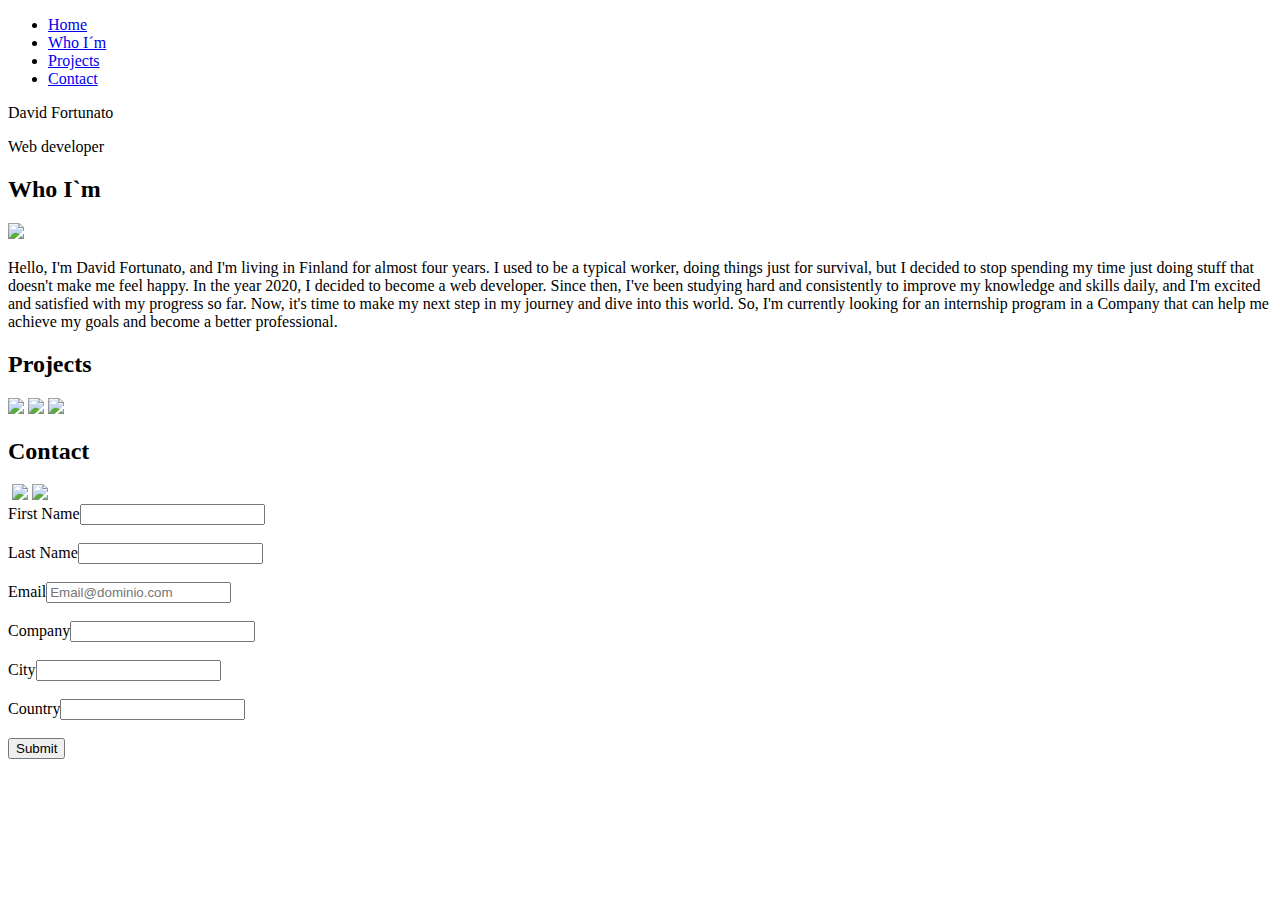
==== index.html @ 16436141 "Update index.html" ====
<!DOCTYPE html>
<html lang="en">

<head>
    <meta charset="utf-8">
    <title>Dev:David Portfolio Website</title>
    <meta name="viewport" content="width=device-width, initial-scale=1">
    <link rel="stylesheet" type="text/css" href="home.css">
    <link rel="stylesheet" type="text/css" href="css/reset.css">
    
    <meta charset="utf-8">
</head>

<body>
    <heder>
        <nav>
            <ul>
                <li><a href="#Home">Home</a></li>
                <li><a href="#Whoi`m">Who I´m</a></li>
                <li><a href="#Projects">Projects</a></li>
                <li><a href="#Contact">Contact</a></li>
            </ul>
        </nav>
        <a name="Home"></a>
        <div class="intro"></div>
    </heder>
    <section>
        <div class="david">
            <p>David Fortunato</p>
            <p class="webdeveloper">Web developer</p>
        </div>
    </section>
    <main>
        <!--segunda pagina-->
        <section class="whoim">
            <a name="Who I`m"></a>
            <div class="box">
                <h2>Who I`m</h2>
                <img src="eu.jpg">
                <p class="eusou">Hello, I'm David Fortunato, and I'm living in Finland for almost four years. I used to be a typical worker, doing things just for survival, but I decided to stop spending my time just doing stuff that doesn't make me feel happy. In the
                    year 2020, I decided to become a web developer. Since then, I've been studying hard and consistently to improve my knowledge and skills daily, and I'm excited and satisfied with my progress so far. Now, it's time to make my next step
                    in my journey and dive into this world. So, I'm currently looking for an internship program in a Company that can help me achieve my goals and become a better professional.</p>
            </div>

        </section>
        <!--terceira pagina-->
        <section>
            <div class="pro">
                <h2> Projects</h2>
                <a name="Projects"></a>
                <div class="computer">
                    <img src="tablet (2).png" width="24%">
                    <img src="computer.png" width="35%">
                    <img src="sales.png" width="20%">
                </div>
            </div>
            </div>
        </section>
        <section>
            <div class=" contact">
                <a name="Contact"></a>
                <h2 class="cont">Contact</h2>
                <div class="comuni">
                    <a href="https://https://github.com/David10092013"><img class="git" src="git.png" alt=""></a>
                    <a href="mailto:david.fortunato92@hotmail.com"><img class="email" src="email.png"></a>
                    <a href="https://www.linkedin.com/in/david-bezerra-fortunato-b3b240162/"><img class="linked" src="link.png"></a>
                </div>
                <div class="name">
                    <!--  ----------------------------------------------------------------------  -->
                    <!--  NOTE: Please add the following <META> element to your page <HEAD>.      -->
                    <!--  If necessary, please modify the charset parameter to specify the        -->
                    <!--  character set of your HTML page.                                        -->
                    <!--  ----------------------------------------------------------------------  -->

                    <META HTTP-EQUIV="Content-type" CONTENT="text/html; charset=UTF-8">

                    <!--  ----------------------------------------------------------------------  -->
                    <!--  NOTE: Please add the following <FORM> element to your page.             -->
                    <!--  ----------------------------------------------------------------------  -->

                    <form action="https://webto.salesforce.com/servlet/servlet.WebToLead?encoding=UTF-8" method="POST">

                        <input type=hidden name="oid" value="00D09000007FA1Q">
                        <input type=hidden name="retURL" value="https://david10092013.github.io/portifolio/">

                        <!--  ----------------------------------------------------------------------  -->
                        <!--  NOTE: These fields are optional debugging elements. Please uncomment    -->
                        <!--  these lines if you wish to test in debug mode.                          -->
                        <!--  <input type="hidden" name="debug" value=1>                              -->
                        <!--  <input type="hidden" name="debugEmail"                                  -->
                        <!--  value="david.fortunato05@gmail.com">                                    -->
                        <!--  ----------------------------------------------------------------------  -->

                        <label for="first_name">First Name</label><input id="first_name" maxlength="40" name="first_name" size="20" type="text" /><br><br>

                        <label for="last_name">Last Name</label><input id="last_name" maxlength="80" name="last_name" size="20" type="text" /><br><br>

                        <label for="email">Email</label><input id="email" maxlength="80" name="email" size="20" type="text" required placeholder="Email@dominio.com" /><br><br>

                        <label for="company">Company</label><input id="company" maxlength="40" name="company" size="20" type="text" /><br><br>

                        <label for="city">City</label><input id="city" maxlength="40" name="city" size="20" type="text" /><br><br>

                        <label for="country">Country</label><input id="country" maxlength="40" name="country" size="20" type="text" /><br><br>

                        <input class="input" type="submit" name="submit">

                    </form>

                    </form>

                </div>
            </div>
        </section>
    </main>
    <footer>
    </footer>
</body>

</html>
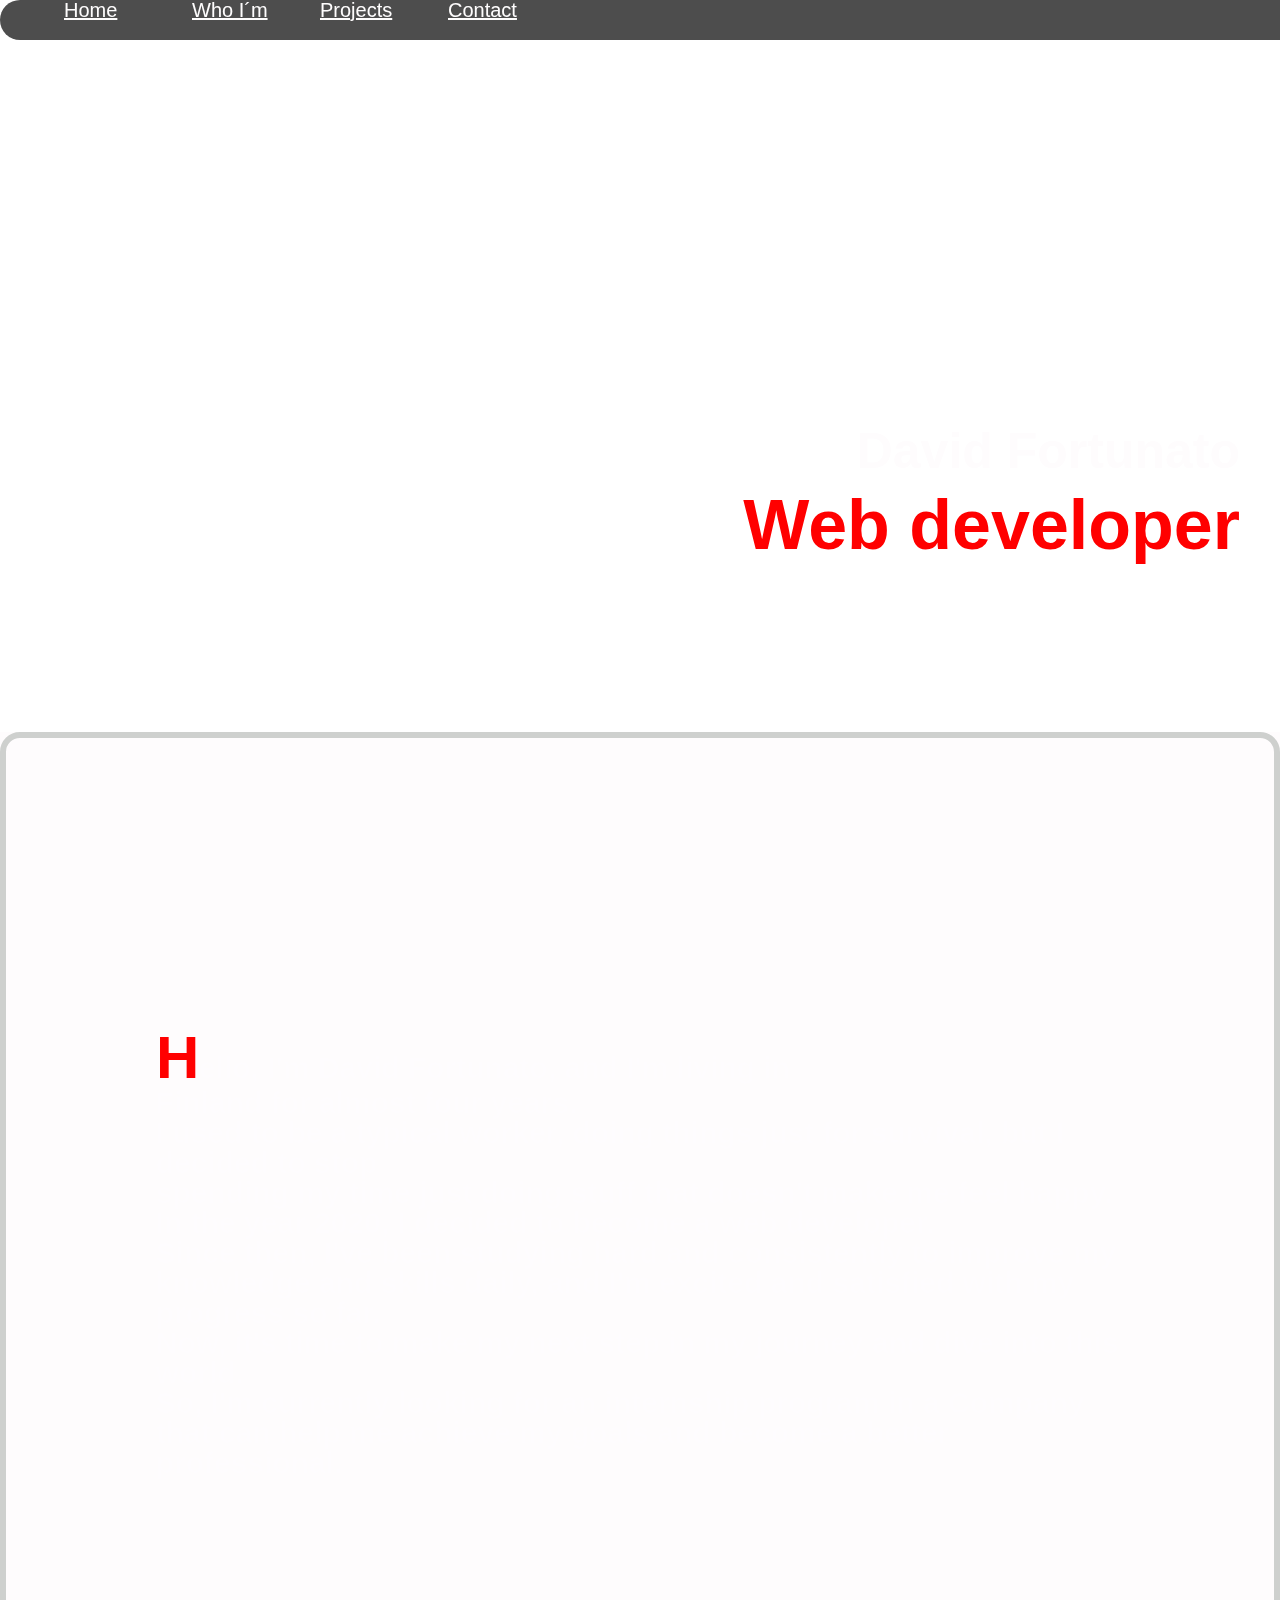
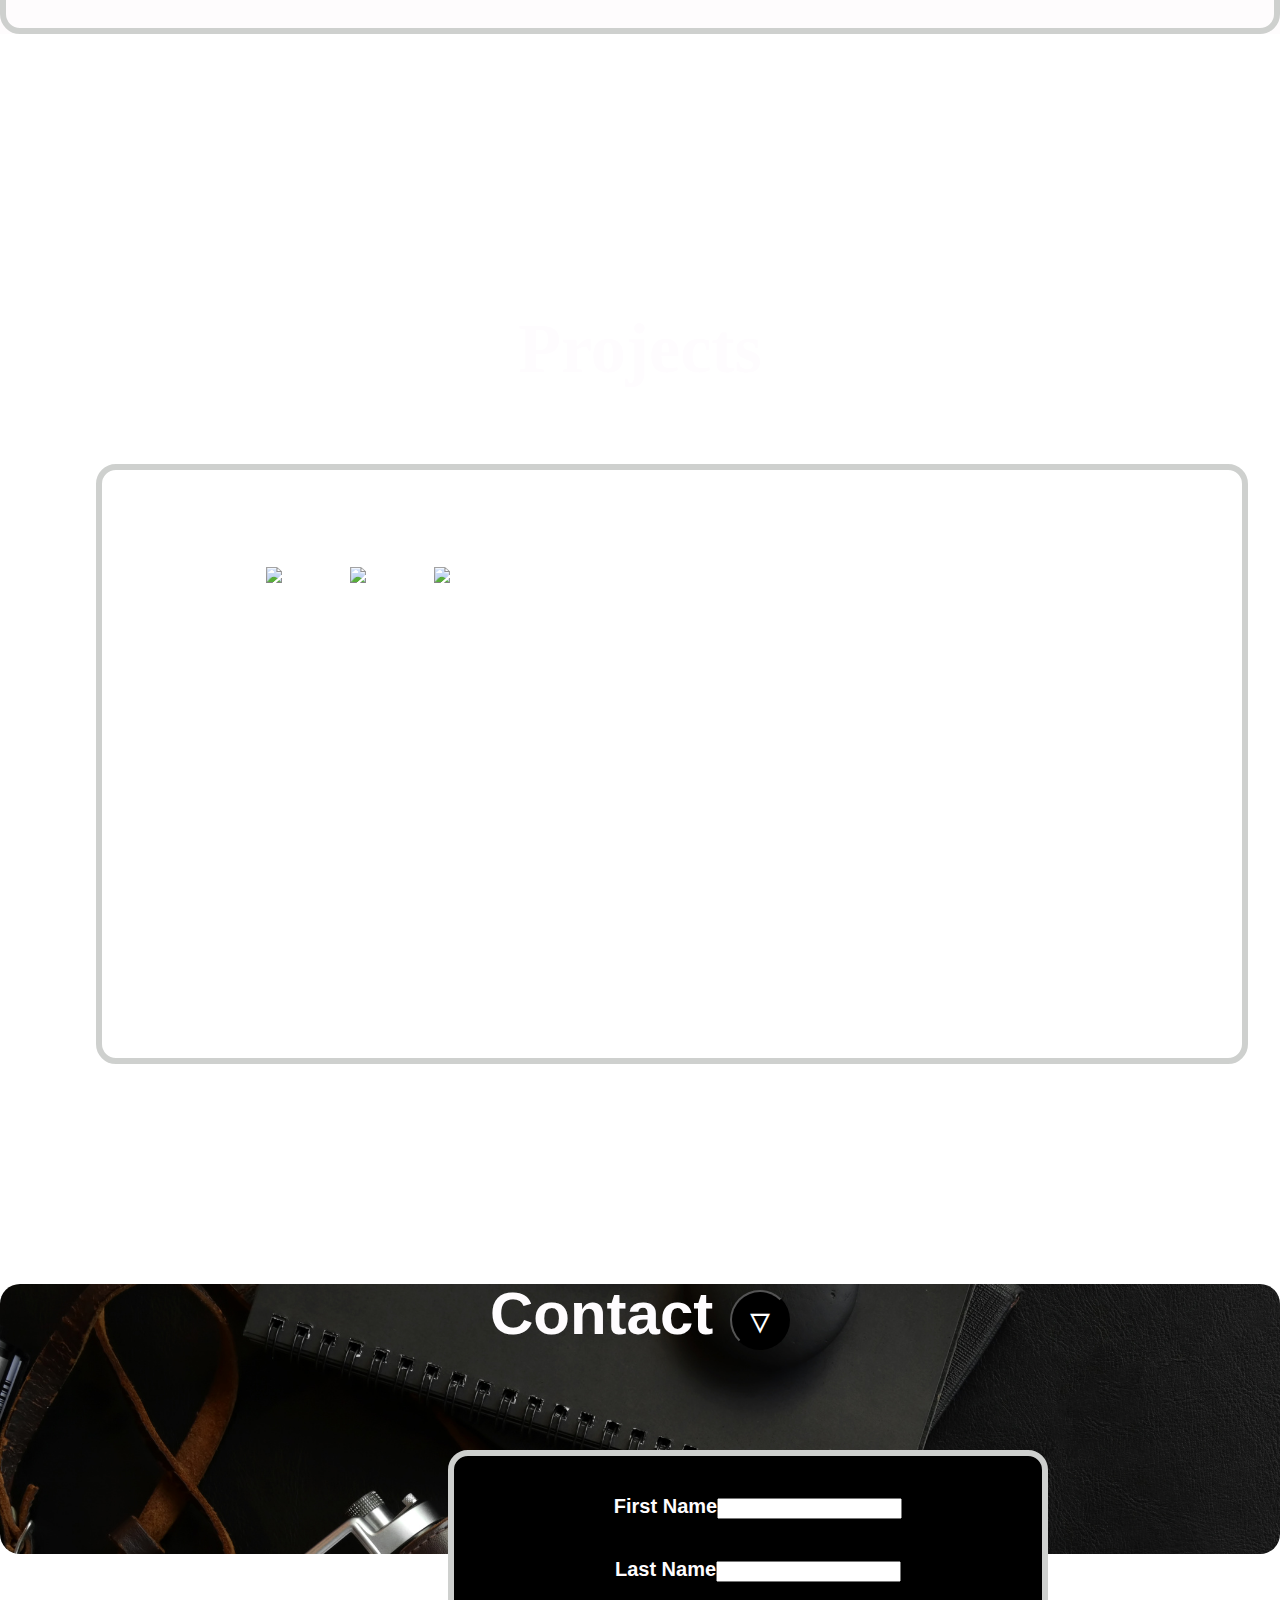
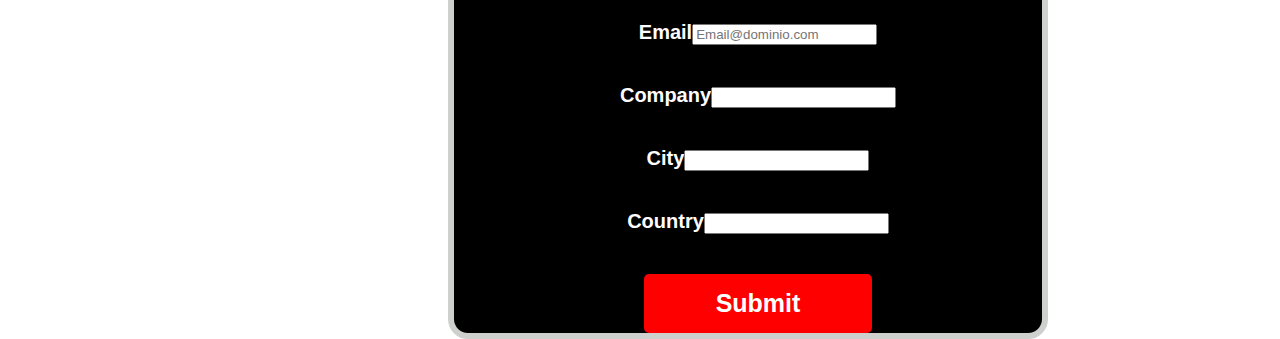
==== commit f74cbcbe: "ops" ====
--- a/index.html
+++ b/index.html
@@ -6,7 +6,7 @@
     <title>Dev:David Portfolio Website</title>
     <meta name="viewport" content="width=device-width, initial-scale=1">
     <link rel="stylesheet" type="text/css" href="home.css">
-    <link rel="stylesheet" type="text/css" href="css/reset.css">
+    <link rel="stylesheet" type="text/css" href="reset.css"
     
     <meta charset="utf-8">
 </head>
@@ -19,10 +19,19 @@
                 <li><a href="#Whoi`m">Who I´m</a></li>
                 <li><a href="#Projects">Projects</a></li>
                 <li><a href="#Contact">Contact</a></li>
-            </ul>
+            </ul> 
+            <div class="comuni">
+                    <a href="https://github.com/David10092013/"><img class="git" src="git.png" alt=""></a>
+                    <a href="mailto:david.fortunato92@hotmail.com"><img class="email" src="email.png"></a>
+                    <a href="https://www.linkedin.com/in/david-bezerra-fortunato-b3b240162/"><img class="linked" src="link.png"></a>
+                </div>
         </nav>
+        
+   
+
         <a name="Home"></a>
         <div class="intro"></div>
+       
     </heder>
     <section>
         <div class="david">
@@ -32,21 +41,21 @@
     </section>
     <main>
         <!--segunda pagina-->
-        <section class="whoim">
-            <a name="Who I`m"></a>
-            <div class="box">
+        <section class="whoim"><a name="Whoi`m"></a>
+           
+            <div class="box"> 
                 <h2>Who I`m</h2>
                 <img src="eu.jpg">
-                <p class="eusou">Hello, I'm David Fortunato, and I'm living in Finland for almost four years. I used to be a typical worker, doing things just for survival, but I decided to stop spending my time just doing stuff that doesn't make me feel happy. In the
-                    year 2020, I decided to become a web developer. Since then, I've been studying hard and consistently to improve my knowledge and skills daily, and I'm excited and satisfied with my progress so far. Now, it's time to make my next step
-                    in my journey and dive into this world. So, I'm currently looking for an internship program in a Company that can help me achieve my goals and become a better professional.</p>
+                <p class="eusou">Hello, I'm David Fortunato, and I'm living in Finland for almost four years.<br> I used to be a typical worker, doing things just for survival, but I decided to stop<br> spending my time just doing stuff that doesn't make me feel happy. <br>In the
+                    year 2020, I decided to become a web developer.<br> Since then, I've been studying hard and consistently to improve my knowledge and skills daily, and I'm excited and satisfied with my progress so far.<br> Now, it's time to make my next step
+                    in my journey and dive into this world.<br> So, I'm currently looking for an internship program in a Company<br> that can help me achieve my goals and become a better professional.</p>
             </div>
 
         </section>
         <!--terceira pagina-->
         <section>
-            <div class="pro">
-                <h2> Projects</h2>
+            <div class="pro"> 
+               <h2> Projects</h2>
                 <a name="Projects"></a>
                 <div class="computer">
                     <img src="tablet (2).png" width="24%">
@@ -57,14 +66,19 @@
             </div>
         </section>
         <section>
-            <div class=" contact">
-                <a name="Contact"></a>
-                <h2 class="cont">Contact</h2>
-                <div class="comuni">
-                    <a href="https://https://github.com/David10092013"><img class="git" src="git.png" alt=""></a>
-                    <a href="mailto:david.fortunato92@hotmail.com"><img class="email" src="email.png"></a>
-                    <a href="https://www.linkedin.com/in/david-bezerra-fortunato-b3b240162/"><img class="linked" src="link.png"></a>
-                </div>
+            
+             <h2 class="cont ">Contact<a name="Contact"></a>
+            
+        <button type="button" class="collapsible">&triangledown;</button>
+
+            <div class="box2 active">
+                
+               
+                
+
+                
+             
+                
                 <div class="name">
                     <!--  ----------------------------------------------------------------------  -->
                     <!--  NOTE: Please add the following <META> element to your page <HEAD>.      -->
@@ -91,30 +105,32 @@
                         <!--  value="david.fortunato05@gmail.com">                                    -->
                         <!--  ----------------------------------------------------------------------  -->
 
-                        <label for="first_name">First Name</label><input id="first_name" maxlength="40" name="first_name" size="20" type="text" /><br><br>
+                        <label for="first_name">First Name</label><input id="first_name" maxlength="40" name="first_name" size="20" type="text" /><br><br><br>
 
-                        <label for="last_name">Last Name</label><input id="last_name" maxlength="80" name="last_name" size="20" type="text" /><br><br>
+                        <label for="last_name">Last Name</label><input id="last_name"  maxlength="80" name="last_name" size="20" type="text" /><br><br><br>
 
-                        <label for="email">Email</label><input id="email" maxlength="80" name="email" size="20" type="text" required placeholder="Email@dominio.com" /><br><br>
+                        <label for="email">Email</label><input id="email" maxlength="80" name="email" size="20" type="text" required placeholder="Email@dominio.com" /><br><br><br>
 
-                        <label for="company">Company</label><input id="company" maxlength="40" name="company" size="20" type="text" /><br><br>
+                        <label for="company">Company</label><input id="company" maxlength="40" name="company" size="20" type="text" /><br><br><br>
 
-                        <label for="city">City</label><input id="city" maxlength="40" name="city" size="20" type="text" /><br><br>
+                        <label for="city">City</label><input id="city" maxlength="40" name="city" size="20" type="text" /><br><br><br>
 
-                        <label for="country">Country</label><input id="country" maxlength="40" name="country" size="20" type="text" /><br><br>
+                        <label for="country">Country</label><input id="country" maxlength="40" name="country" size="20" type="text" /><br><br><br>
 
                         <input class="input" type="submit" name="submit">
 
                     </form>
 
                     </form>
-
+             </div>
                 </div>
             </div>
         </section>
     </main>
     <footer>
+
+        <div class="footer"></div>
     </footer>
 </body>
-
+<script src="javascript.js"></script>
 </html>--- a/home.css
+++ b/home.css
@@ -0,0 +1,253 @@
+.intro {
+    height: 70vh;
+    background: url(background.png);
+    background-size: cover;
+    display: flex;
+    justify-content: center;
+    align-items: center;
+    background-repeat: no-repeat;
+    border-radius: 20px;
+}
+
+nav {
+    position: fixed;
+    background: #000;
+    opacity: 0.7;
+    height: 40px;
+    width: 203vh;
+    border-radius: 20px;
+}
+
+nav li {
+    display: inline;
+    padding: 1em 4em;
+}
+
+li a {
+    position: fixed;
+    font-size: 20px;
+    color: #fefcfd;
+    font-family: sans-serif;
+}
+
+nav a:hover {
+    color: #fefcfd;
+    text-decoration: none;
+}
+
+.comuni {
+  position: fixed; 
+margin-left: 1750px;
+margin-top: -0.5%;
+
+}
+.email {
+
+    width: 35px;
+ 
+}
+
+.linked {
+    width:25px;
+   
+}
+
+.git {
+    width: 25px;
+   
+}
+.david {
+    text-align: right;
+    position: absolute;
+    bottom: 340px;
+    right: 40px;
+    font-size: 50px;
+    font-family: sans-serif;
+    font-weight: bold;
+    color: #fefcfd;
+}
+
+.webdeveloper {
+    font-size: 70px;
+    color: #ff0000;
+    font-family: 'Lato', sans-serif;
+    margin-top: 0.2em;
+}
+
+
+/** pag 2**/
+
+.whoim {
+    background: #fefcfd;
+}
+
+.whoim h2 {
+    margin: 0 0 1em;
+    margin-top: 0px;
+    font-size: 70px;
+    text-align: center;
+    font-family: sans-serif;
+    font-weight: bold;
+    color: #fefcfd;
+}
+
+.box {
+    background-image: url(box.jpg);
+    width: 100%;
+    margin: 8% 2%;
+    padding: 150px;
+    box-sizing: border-box;
+    border: 6px solid #ced0ce;
+    border-radius: 20px;
+    margin-left: 0;
+    background-repeat: no-repeat;
+    
+}
+
+.box img {
+    width: 300px;
+    clip-path: circle();
+    margin-top: -6em;
+    float: right;
+    margin-left: 2em;
+    margin-top: 1.6em;
+}
+
+.whoim p {
+    text-align: left;
+    font-size: 30px;
+    font-family: 'Lato', sans-serif;
+    font-weight: bold;
+    color: #fefcfe;
+}
+
+.eusou::first-letter {
+    font-size: 200%;
+    color: #ff0000;
+}
+
+
+/** pag 3**/
+
+.pro {
+    background-image: url(projectsimg.png);
+    margin-top: 200px;
+    background-size: auto;
+    height: 950px;
+    border-radius: 20px;
+}
+
+.pro h2 {
+    position: relative;
+    font-size: 70px;
+    text-align: center;
+    font-weight: bold;
+    padding: 80px;
+    color: #fefcfe;
+}
+
+.computer img {
+    margin-top: -6em;
+    margin-left: 4em;
+}
+
+.computer {
+    background: #ffffff;
+    width: 90%;
+    margin: 0%;
+    padding: 100px;
+    box-sizing: border-box;
+    border: 6px solid #ced0ce;
+    border-radius: 20px;
+    margin-left: 6em;
+    height: 600px;
+}
+
+
+/** pag 4**/
+
+
+.collapsible{
+width: 60px;
+height:60px ;
+color:white;
+background-color: black;
+font-size: 40px;
+border-radius: 50%;
+
+}
+.collapsible:hover{
+background-color: #ced0ce;
+
+}
+
+.box2{position: relative; 
+    background-color: black;
+    margin-left:35% ;
+    width: 600px;
+    margin-top: 100px;
+    box-sizing: border-box;
+    border: 6px solid #ced0ce;
+    border-radius: 20px;
+    transition: flex 0.7s ease-in;
+  
+}
+
+
+.cont {
+    font-size: 60px;
+    font-family: 'Lato', sans-serif;
+    font-weight: bold;
+    color:#fefcfe;
+    text-align: center;
+    margin-top:100px; 
+     height: 30vh;
+    background-image: url(contact.png);
+    border-radius: 20px;
+}
+
+
+
+
+.name {
+  
+   font-size: 20px; 
+   font-family: 'Lato', sans-serif;
+   font-weight: bold;
+   color: #fefcfe;
+   margin-left: 20px;
+   text-align: center;
+
+   margin-top: 40px;
+   
+}
+
+.input {
+    width: 40%;
+    /*lagura com proporcao da tela */
+    padding: 15px 0;
+    /* espaco enterno ex botao */
+    background: #ff0000;
+    /*cor de fundo*/
+    color: white;
+    /*cor do conteudo*/
+    font-weight: bold;
+    /* tipo de letra*/
+    font-size: 25px;
+    /*tamanho da letra*/
+    border: none;
+    /*tirar a borda*/
+    border-radius: 5px;
+    /*arredondar a borda*/
+    transition: 1s all;
+    /*tempo de transicao de cores*/
+    cursor: pointer;
+}
+
+
+.footer{
+
+ 
+
+    
+}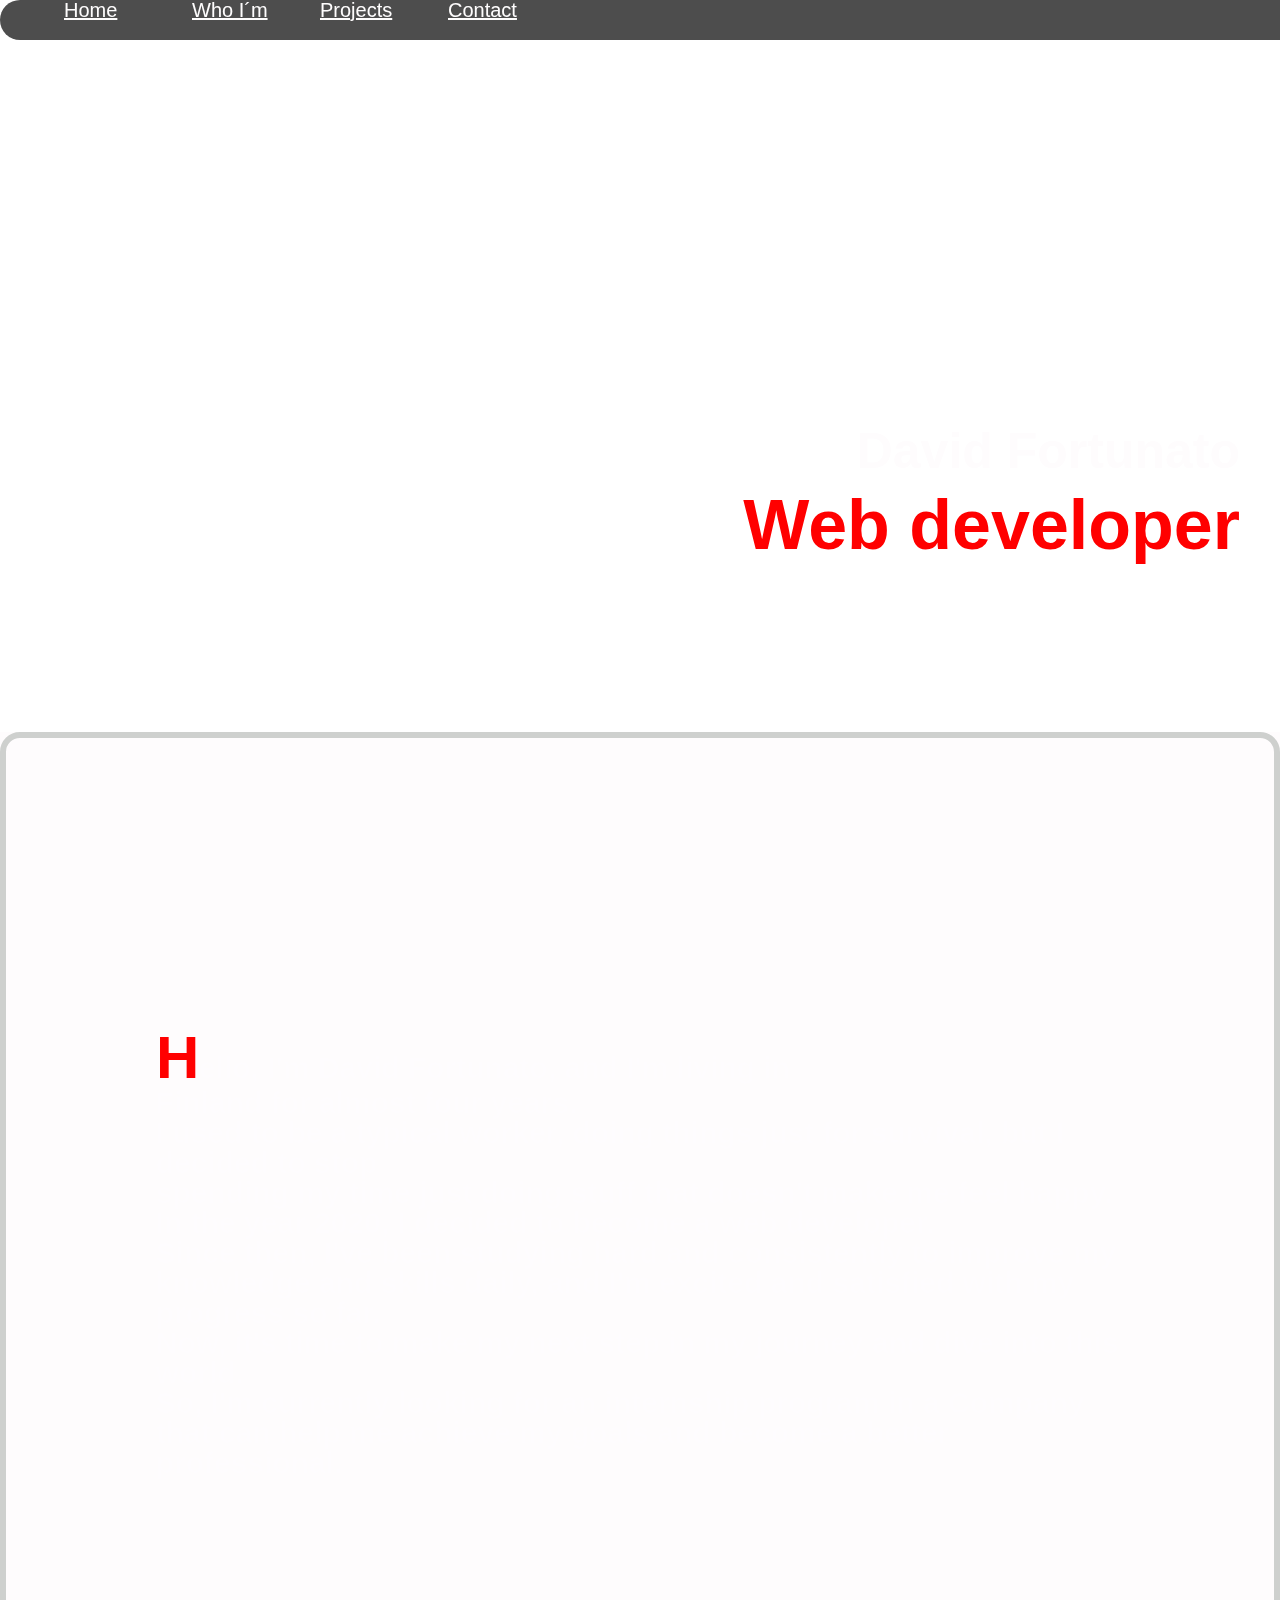
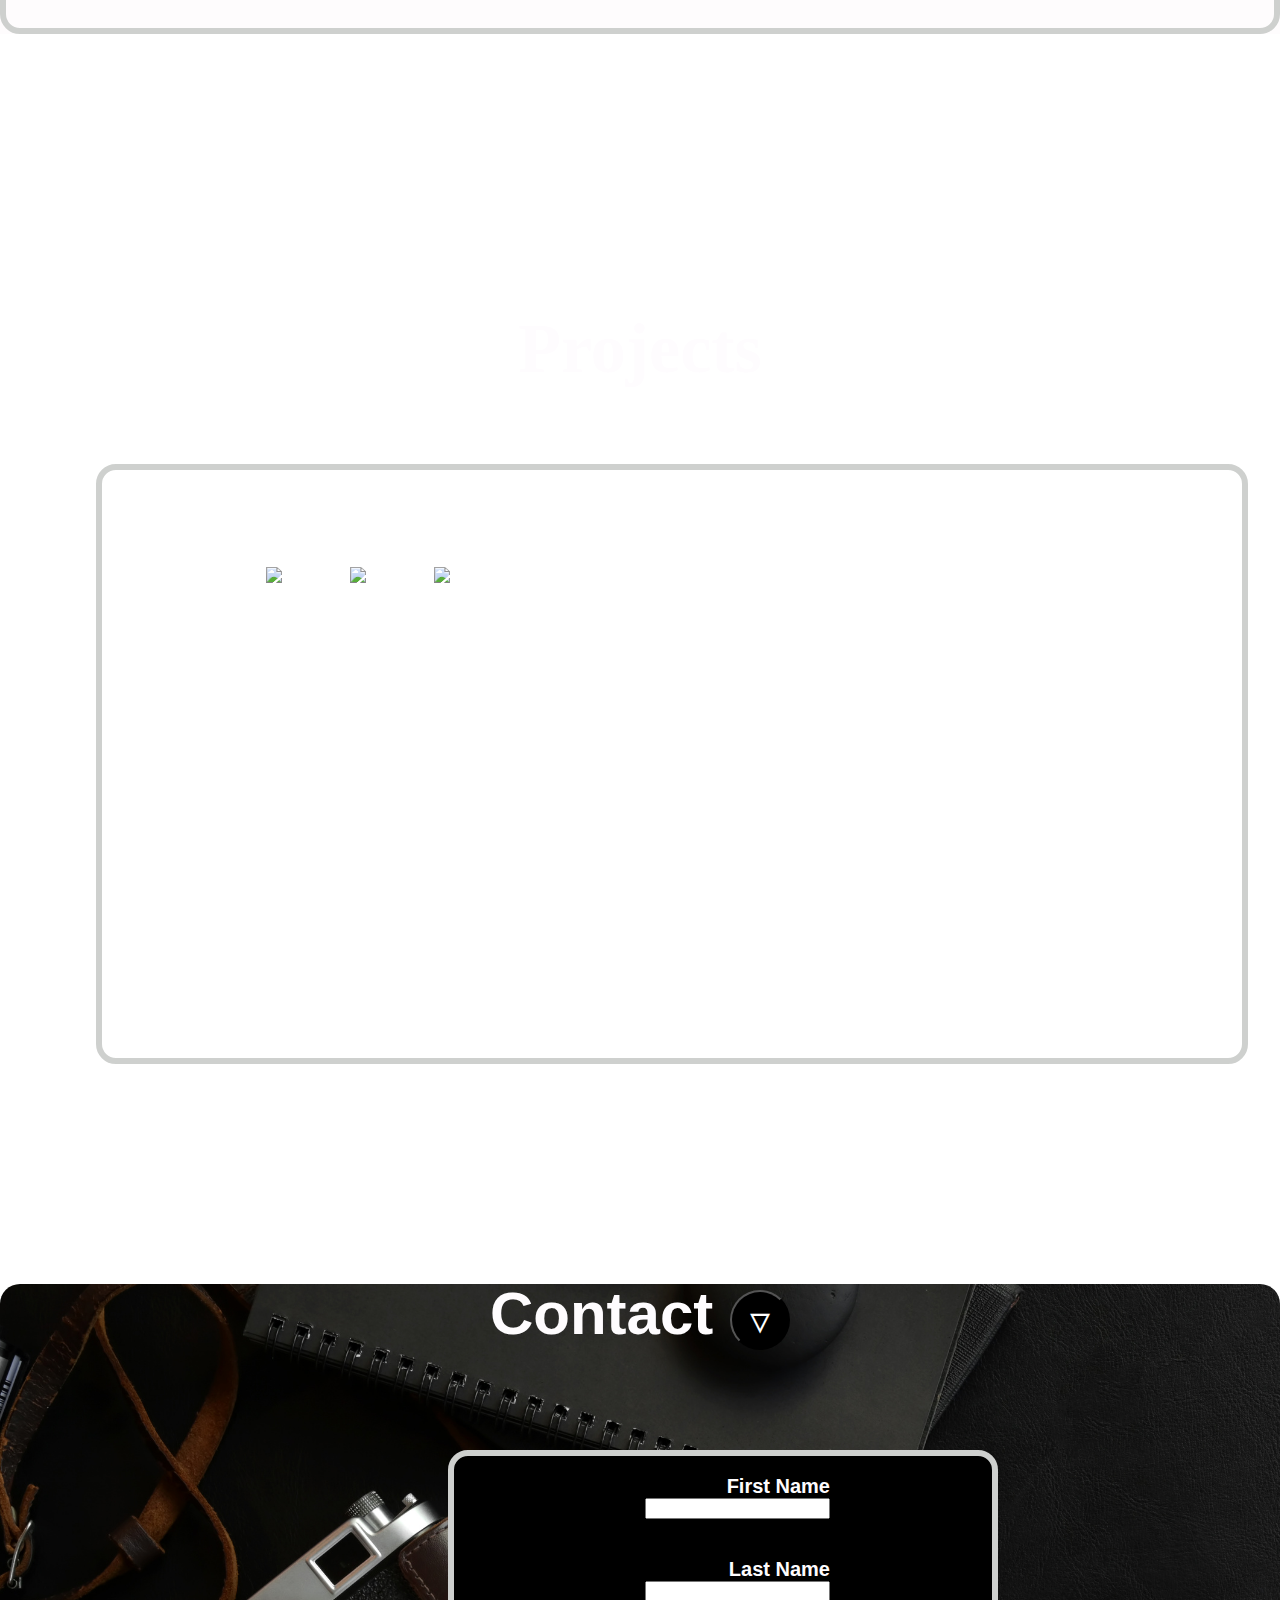
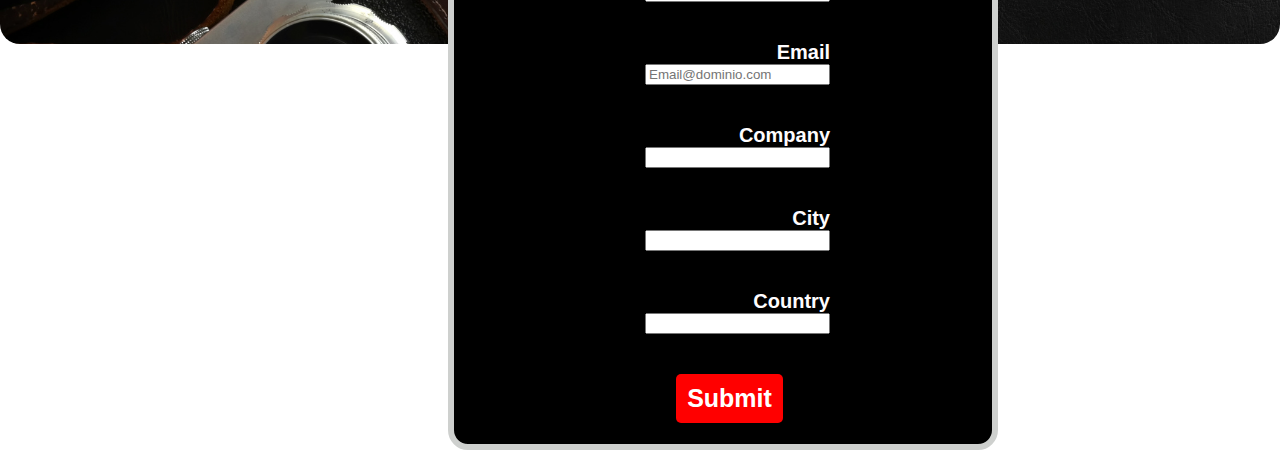
==== commit 8e574dde: "ops" ====
--- a/index.html
+++ b/index.html
@@ -41,8 +41,8 @@
     </section>
     <main>
         <!--segunda pagina-->
-        <section class="whoim"><a name="Whoi`m"></a>
-           
+        <section class="whoim">
+           <a name="Whoi`m"></a>
             <div class="box"> 
                 <h2>Who I`m</h2>
                 <img src="eu.jpg">
@@ -63,15 +63,16 @@
                     <img src="sales.png" width="20%">
                 </div>
             </div>
-            </div>
+            
         </section>
+
         <section>
             
              <h2 class="cont ">Contact<a name="Contact"></a>
             
         <button type="button" class="collapsible">&triangledown;</button>
 
-            <div class="box2 active">
+            <div class="box2 ">
                 
                
                 
@@ -107,7 +108,7 @@
 
                         <label for="first_name">First Name</label><input id="first_name" maxlength="40" name="first_name" size="20" type="text" /><br><br><br>
 
-                        <label for="last_name">Last Name</label><input id="last_name"  maxlength="80" name="last_name" size="20" type="text" /><br><br><br>
+                        <label for="last_name">Last Name</label><input id="last_name"  maxlength="40" name="last_name" size="20" type="text" /><br><br><br>
 
                         <label for="email">Email</label><input id="email" maxlength="80" name="email" size="20" type="text" required placeholder="Email@dominio.com" /><br><br><br>
 
@@ -121,9 +122,9 @@
 
                     </form>
 
-                    </form>
+                    
              </div>
-                </div>
+                
             </div>
         </section>
     </main>
--- a/home.css
+++ b/home.css
@@ -14,7 +14,7 @@
     background: #000;
     opacity: 0.7;
     height: 40px;
-    width: 203vh;
+    width: 210vh;
     border-radius: 20px;
 }
 
@@ -176,37 +176,37 @@
 border-radius: 50%;
 
 }
-.collapsible:hover{
+.active,.collapsible:hover{
 background-color: #ced0ce;
 
 }
+.cont {
+    font-size: 60px;
+    font-family: 'Lato', sans-serif;
+    font-weight: bold;
+    color:#fefcfe;
+    text-align: center;
+    margin-top:100px; 
+    height: 40vh;
+    background-image: url(contact.png);
+    border-radius: 20px;
+ 
+}
+    
 
 .box2{position: relative; 
     background-color: black;
     margin-left:35% ;
-    width: 600px;
+    width: 550px;
     margin-top: 100px;
     box-sizing: border-box;
     border: 6px solid #ced0ce;
     border-radius: 20px;
-    transition: flex 0.7s ease-in;
-  
-}
-
-
-.cont {
-    font-size: 60px;
-    font-family: 'Lato', sans-serif;
-    font-weight: bold;
-    color:#fefcfe;
-    text-align: center;
-    margin-top:100px; 
-     height: 30vh;
-    background-image: url(contact.png);
-    border-radius: 20px;
-}
-
-
+    display: flex;
+    height: 600px;
+   
+
+}
 
 
 .name {
@@ -215,17 +215,18 @@
    font-family: 'Lato', sans-serif;
    font-weight: bold;
    color: #fefcfe;
-   margin-left: 20px;
-   text-align: center;
-
-   margin-top: 40px;
-   
+    margin:18vh;
+    line-height: 1;
+    text-align: right;
+    margin-top: 20px;
+    
 }
 
 .input {
-    width: 40%;
+    margin: 0px 60px ;
+    width: 50%;
     /*lagura com proporcao da tela */
-    padding: 15px 0;
+    padding: 10px 0;
     /* espaco enterno ex botao */
     background: #ff0000;
     /*cor de fundo*/
@@ -242,12 +243,7 @@
     transition: 1s all;
     /*tempo de transicao de cores*/
     cursor: pointer;
-}
-
-
-.footer{
-
- 
-
-    
-}+    
+}
+
+
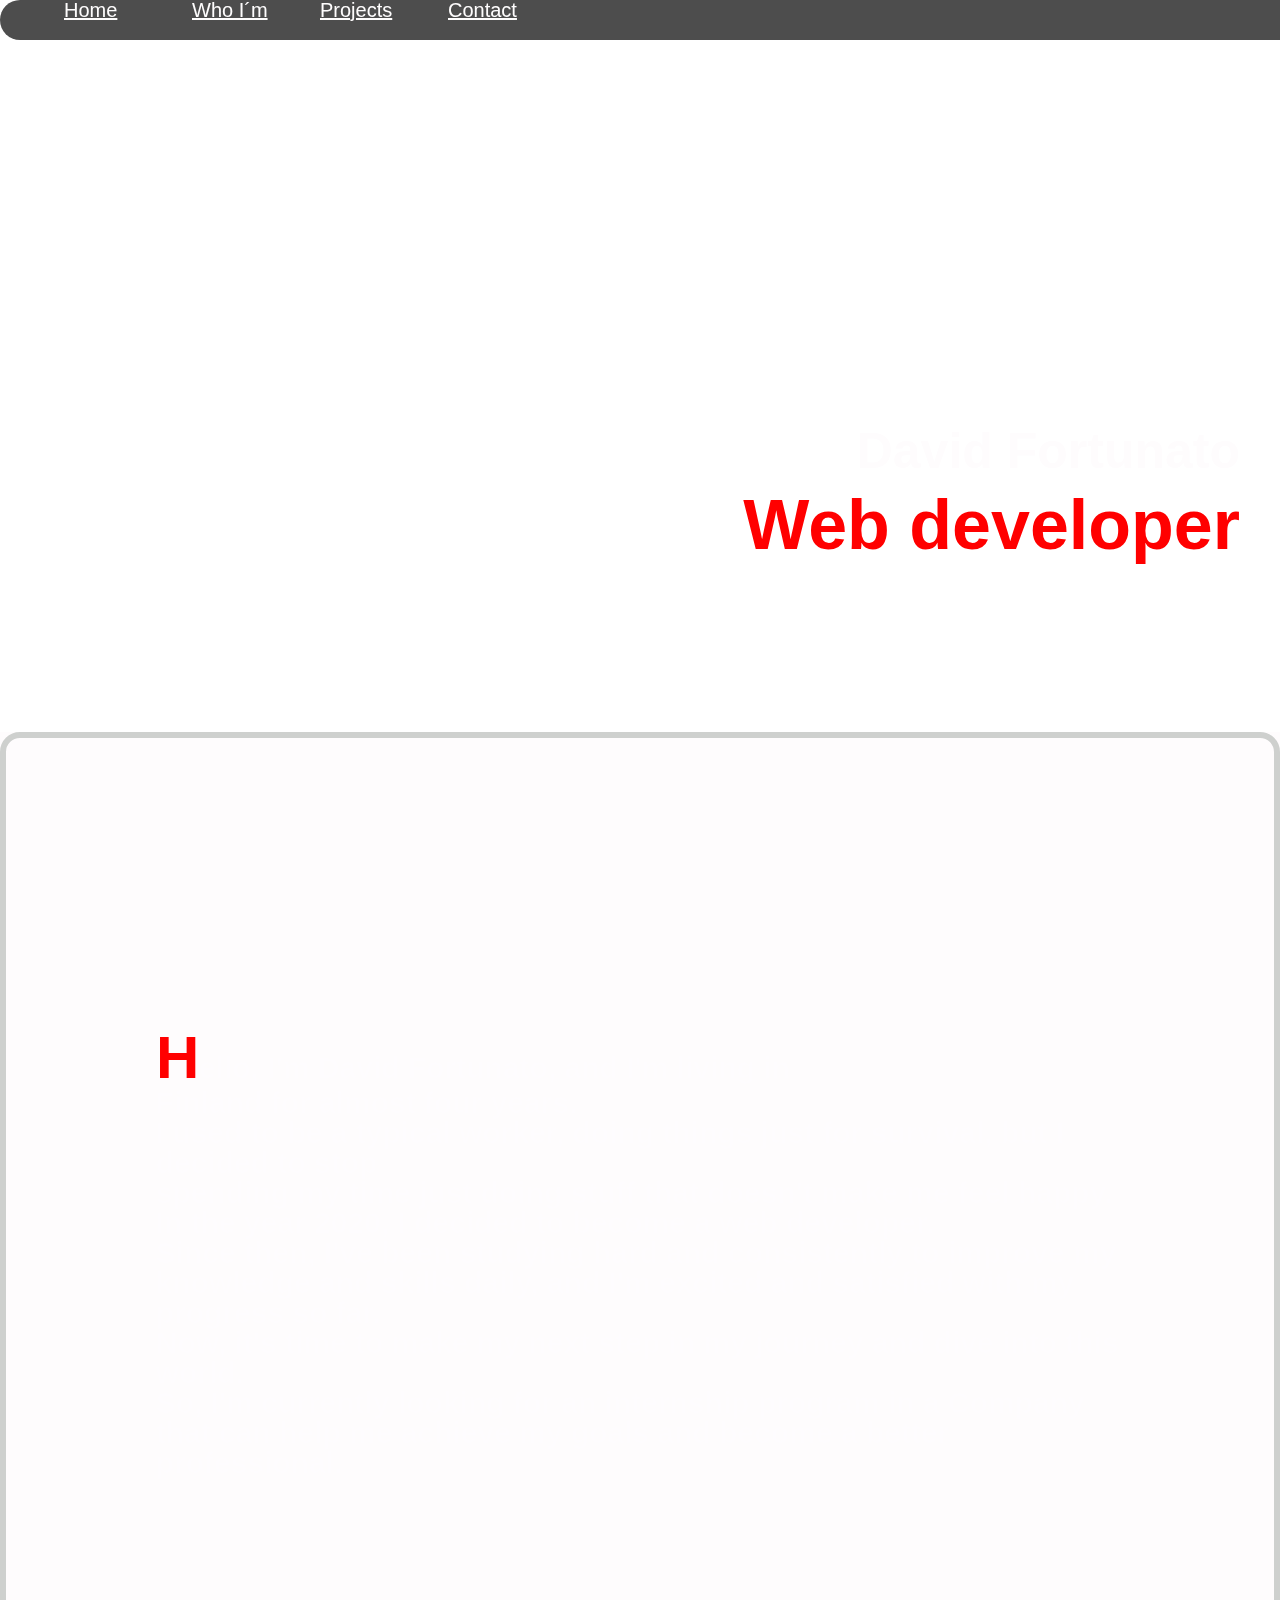
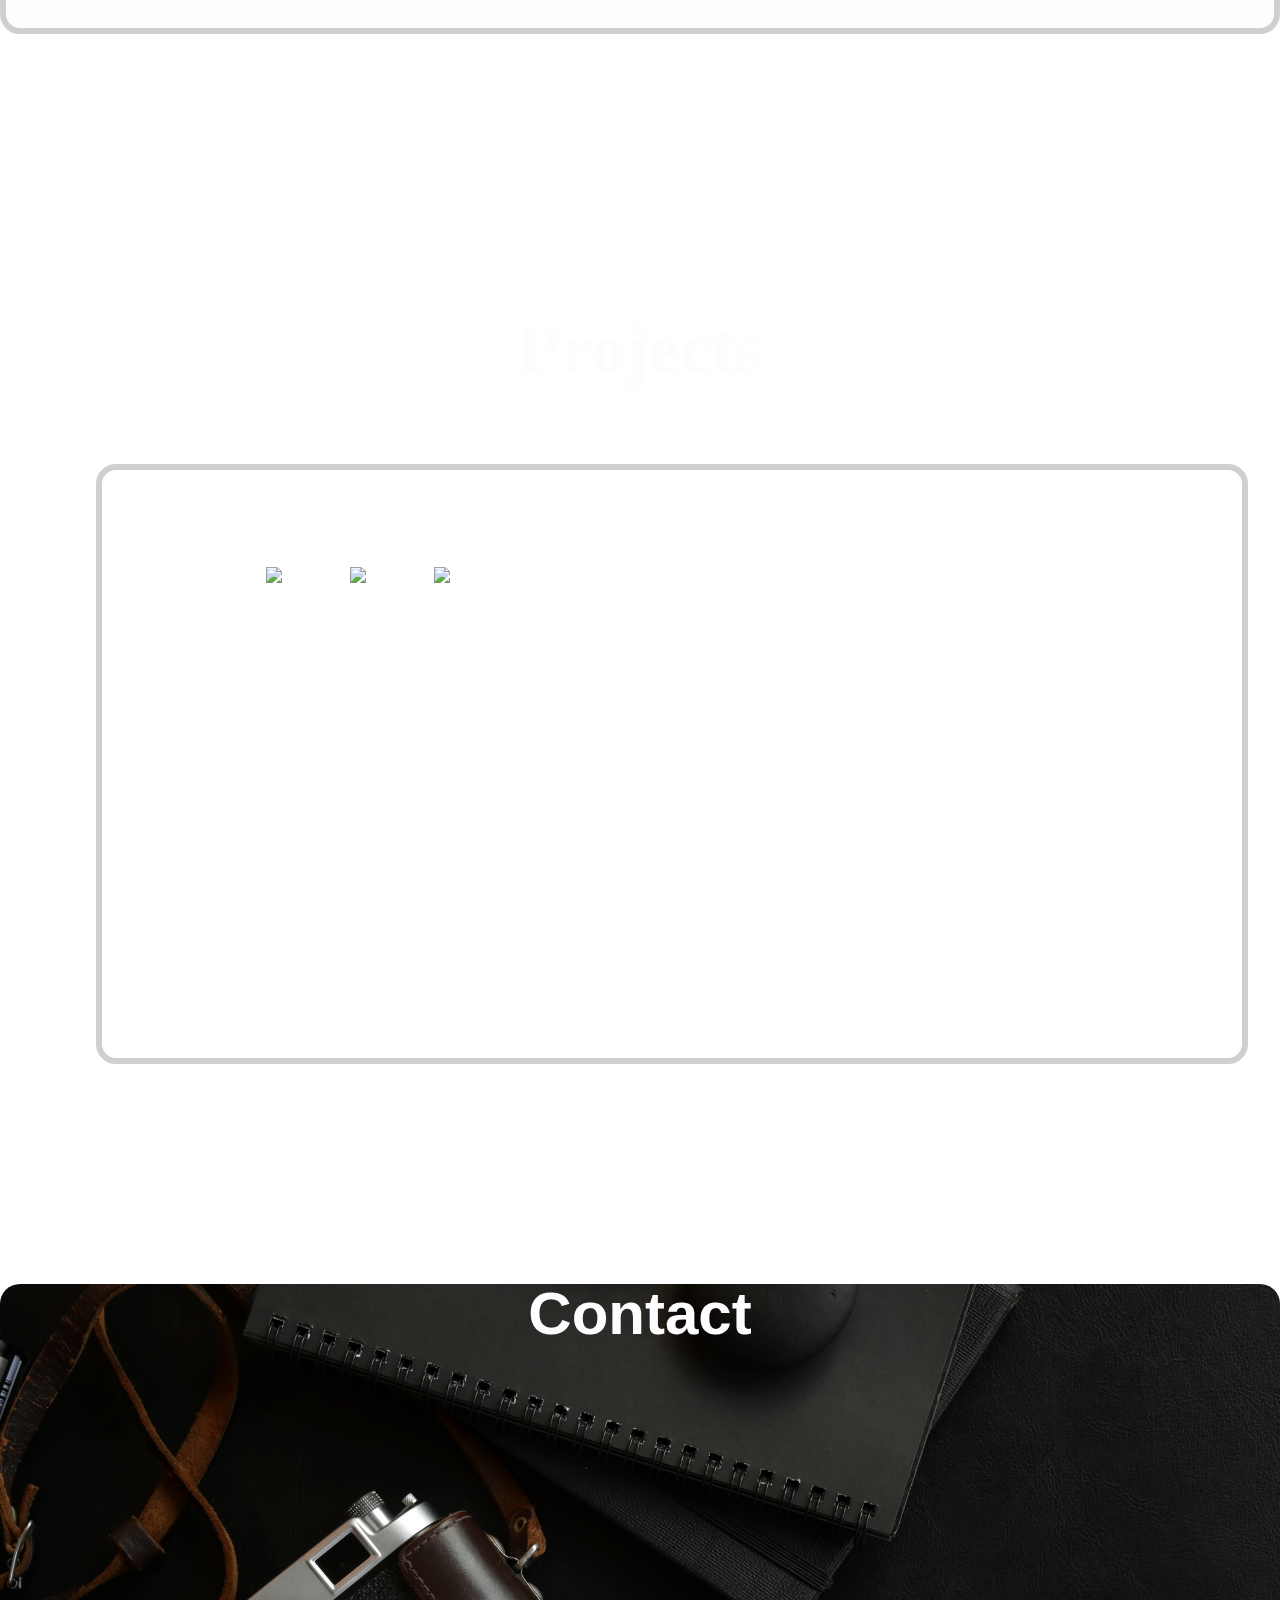
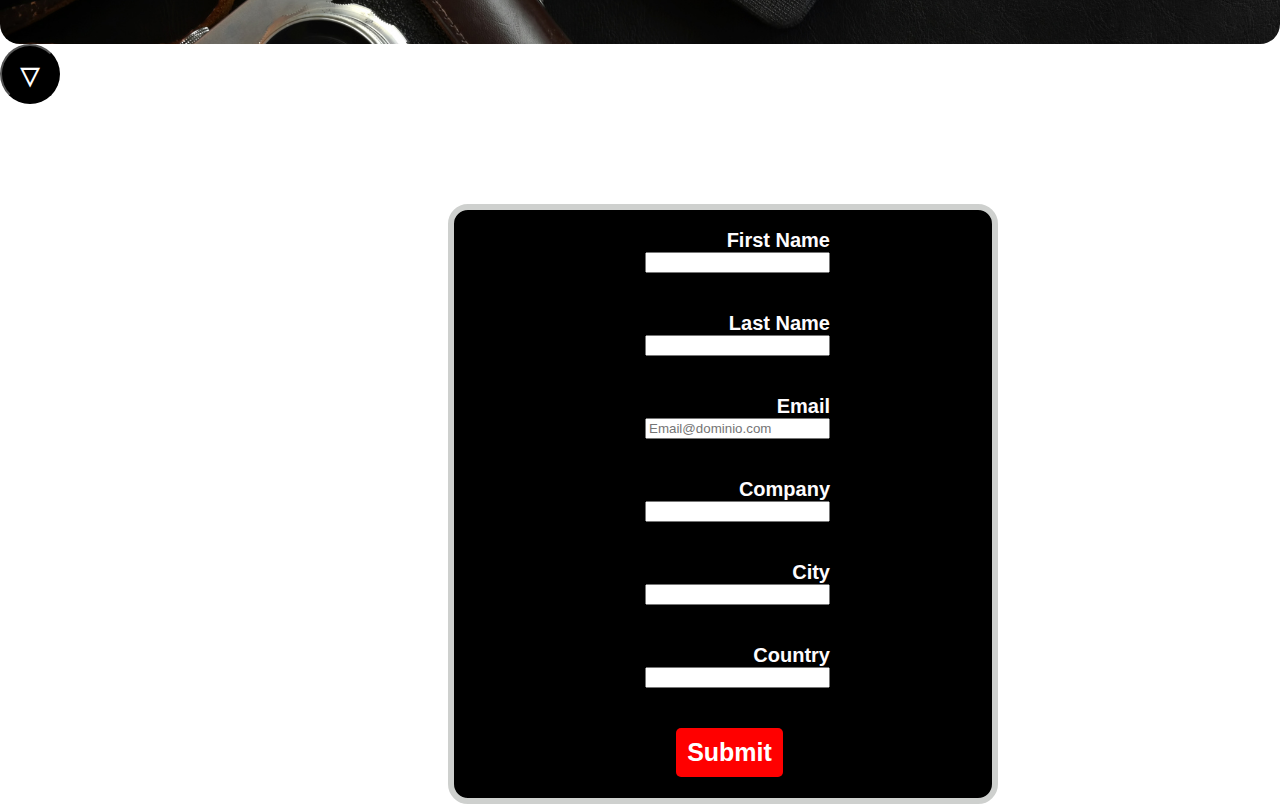
==== commit 1888d741: "Update index.html" ====
--- a/index.html
+++ b/index.html
@@ -2,17 +2,16 @@
 <html lang="en">
 
 <head>
-    <meta charset="utf-8">
+    <META HTTP-EQUIV="Content-type" CONTENT="text/html; charset=UTF-8">
     <title>Dev:David Portfolio Website</title>
     <meta name="viewport" content="width=device-width, initial-scale=1">
     <link rel="stylesheet" type="text/css" href="home.css">
     <link rel="stylesheet" type="text/css" href="reset.css"
     
-    <meta charset="utf-8">
 </head>
 
 <body>
-    <heder>
+    <header>
         <nav>
             <ul>
                 <li><a href="#Home">Home</a></li>
@@ -24,21 +23,19 @@
                     <a href="https://github.com/David10092013/"><img class="git" src="git.png" alt=""></a>
                     <a href="mailto:david.fortunato92@hotmail.com"><img class="email" src="email.png"></a>
                     <a href="https://www.linkedin.com/in/david-bezerra-fortunato-b3b240162/"><img class="linked" src="link.png"></a>
-                </div>
+             </div>
         </nav>
-        
-   
-
         <a name="Home"></a>
         <div class="intro"></div>
-       
-    </heder>
+    </header>
+
     <section>
         <div class="david">
             <p>David Fortunato</p>
             <p class="webdeveloper">Web developer</p>
         </div>
     </section>
+
     <main>
         <!--segunda pagina-->
         <section class="whoim">
@@ -68,36 +65,24 @@
 
         <section>
             
-             <h2 class="cont ">Contact<a name="Contact"></a>
+             <div class="cont">Contact<a name="Contact"></a></div>
             
         <button type="button" class="collapsible">&triangledown;</button>
 
-            <div class="box2 ">
-                
-               
-                
-
-                
-             
-                
+            <div class="box2">
+                    
                 <div class="name">
                     <!--  ----------------------------------------------------------------------  -->
                     <!--  NOTE: Please add the following <META> element to your page <HEAD>.      -->
                     <!--  If necessary, please modify the charset parameter to specify the        -->
                     <!--  character set of your HTML page.                                        -->
                     <!--  ----------------------------------------------------------------------  -->
-
-                    <META HTTP-EQUIV="Content-type" CONTENT="text/html; charset=UTF-8">
-
                     <!--  ----------------------------------------------------------------------  -->
                     <!--  NOTE: Please add the following <FORM> element to your page.             -->
                     <!--  ----------------------------------------------------------------------  -->
-
                     <form action="https://webto.salesforce.com/servlet/servlet.WebToLead?encoding=UTF-8" method="POST">
-
                         <input type=hidden name="oid" value="00D09000007FA1Q">
                         <input type=hidden name="retURL" value="https://david10092013.github.io/portifolio/">
-
                         <!--  ----------------------------------------------------------------------  -->
                         <!--  NOTE: These fields are optional debugging elements. Please uncomment    -->
                         <!--  these lines if you wish to test in debug mode.                          -->
@@ -105,7 +90,6 @@
                         <!--  <input type="hidden" name="debugEmail"                                  -->
                         <!--  value="david.fortunato05@gmail.com">                                    -->
                         <!--  ----------------------------------------------------------------------  -->
-
                         <label for="first_name">First Name</label><input id="first_name" maxlength="40" name="first_name" size="20" type="text" /><br><br><br>
 
                         <label for="last_name">Last Name</label><input id="last_name"  maxlength="40" name="last_name" size="20" type="text" /><br><br><br>
@@ -121,17 +105,19 @@
                         <input class="input" type="submit" name="submit">
 
                     </form>
-
-                    
+  
              </div>
                 
             </div>
         </section>
     </main>
+
     <footer>
-
         <div class="footer"></div>
     </footer>
+
 </body>
+
 <script src="javascript.js"></script>
+
 </html>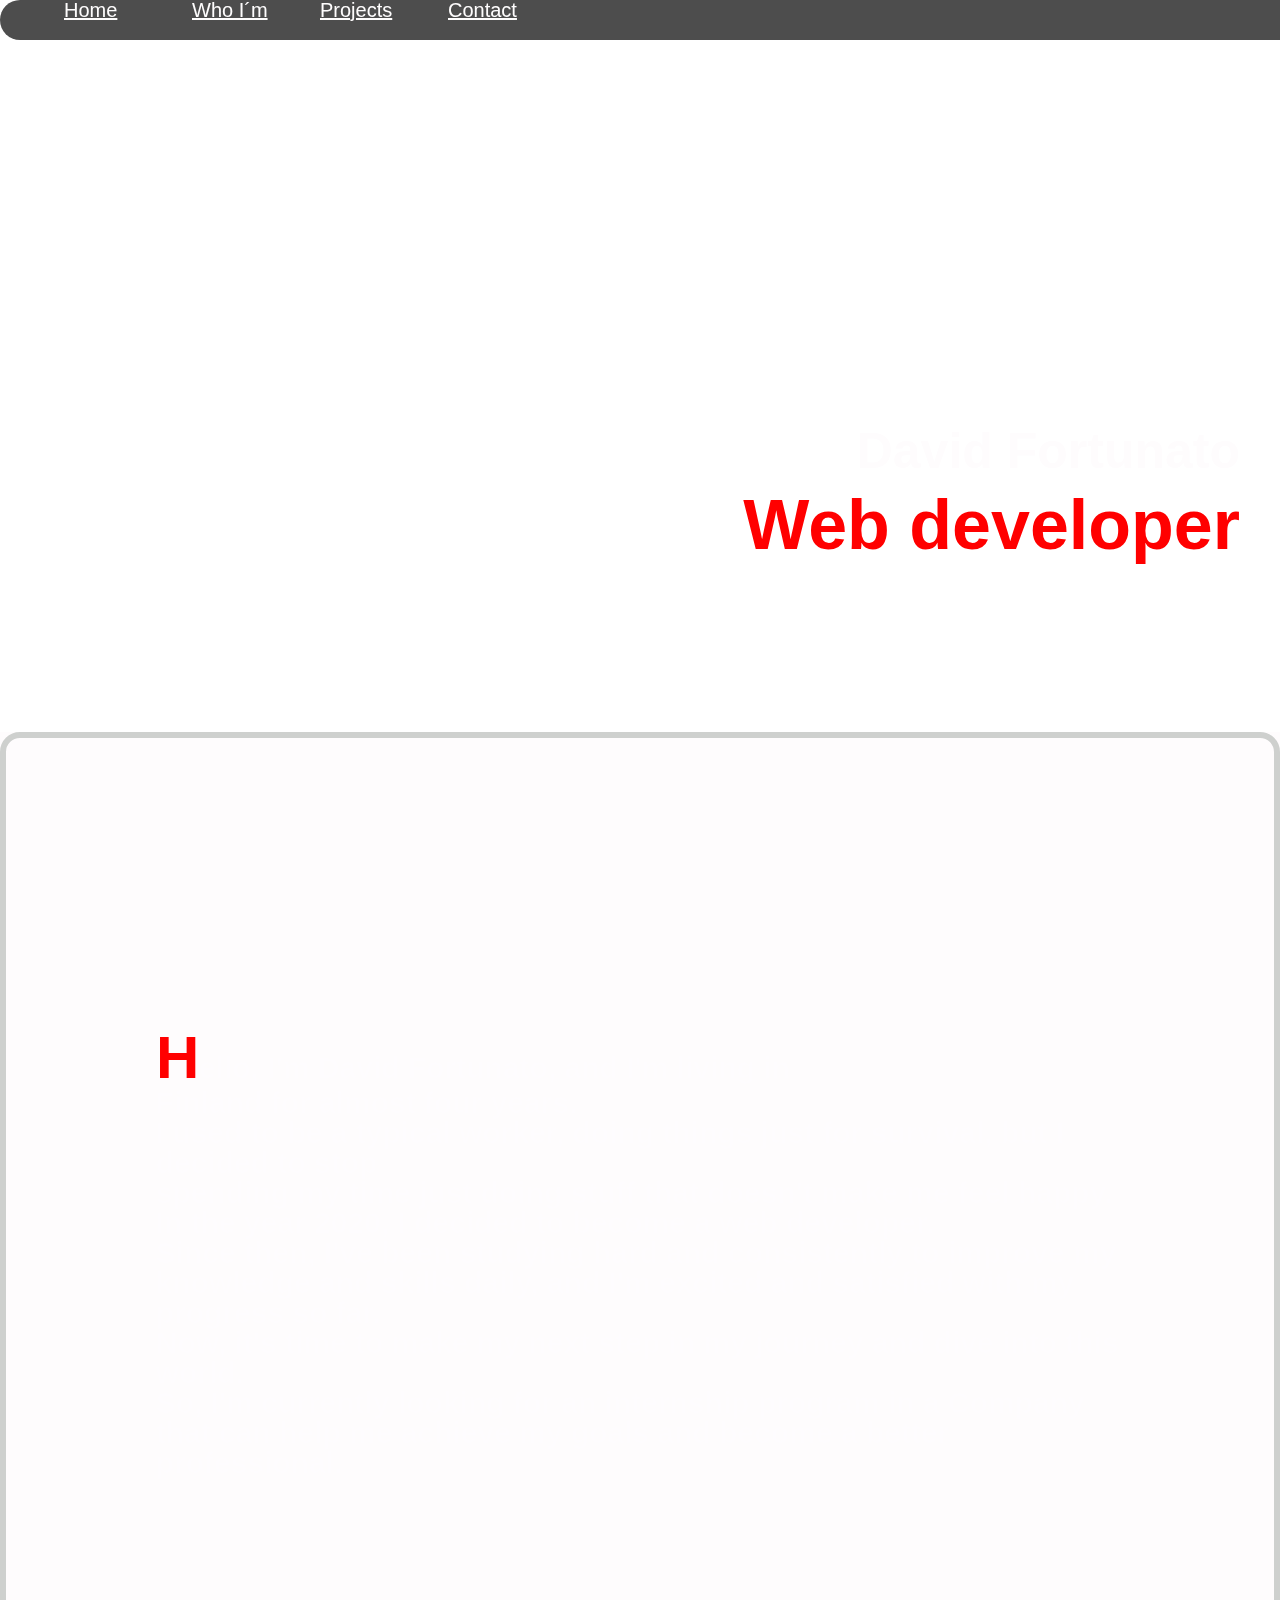
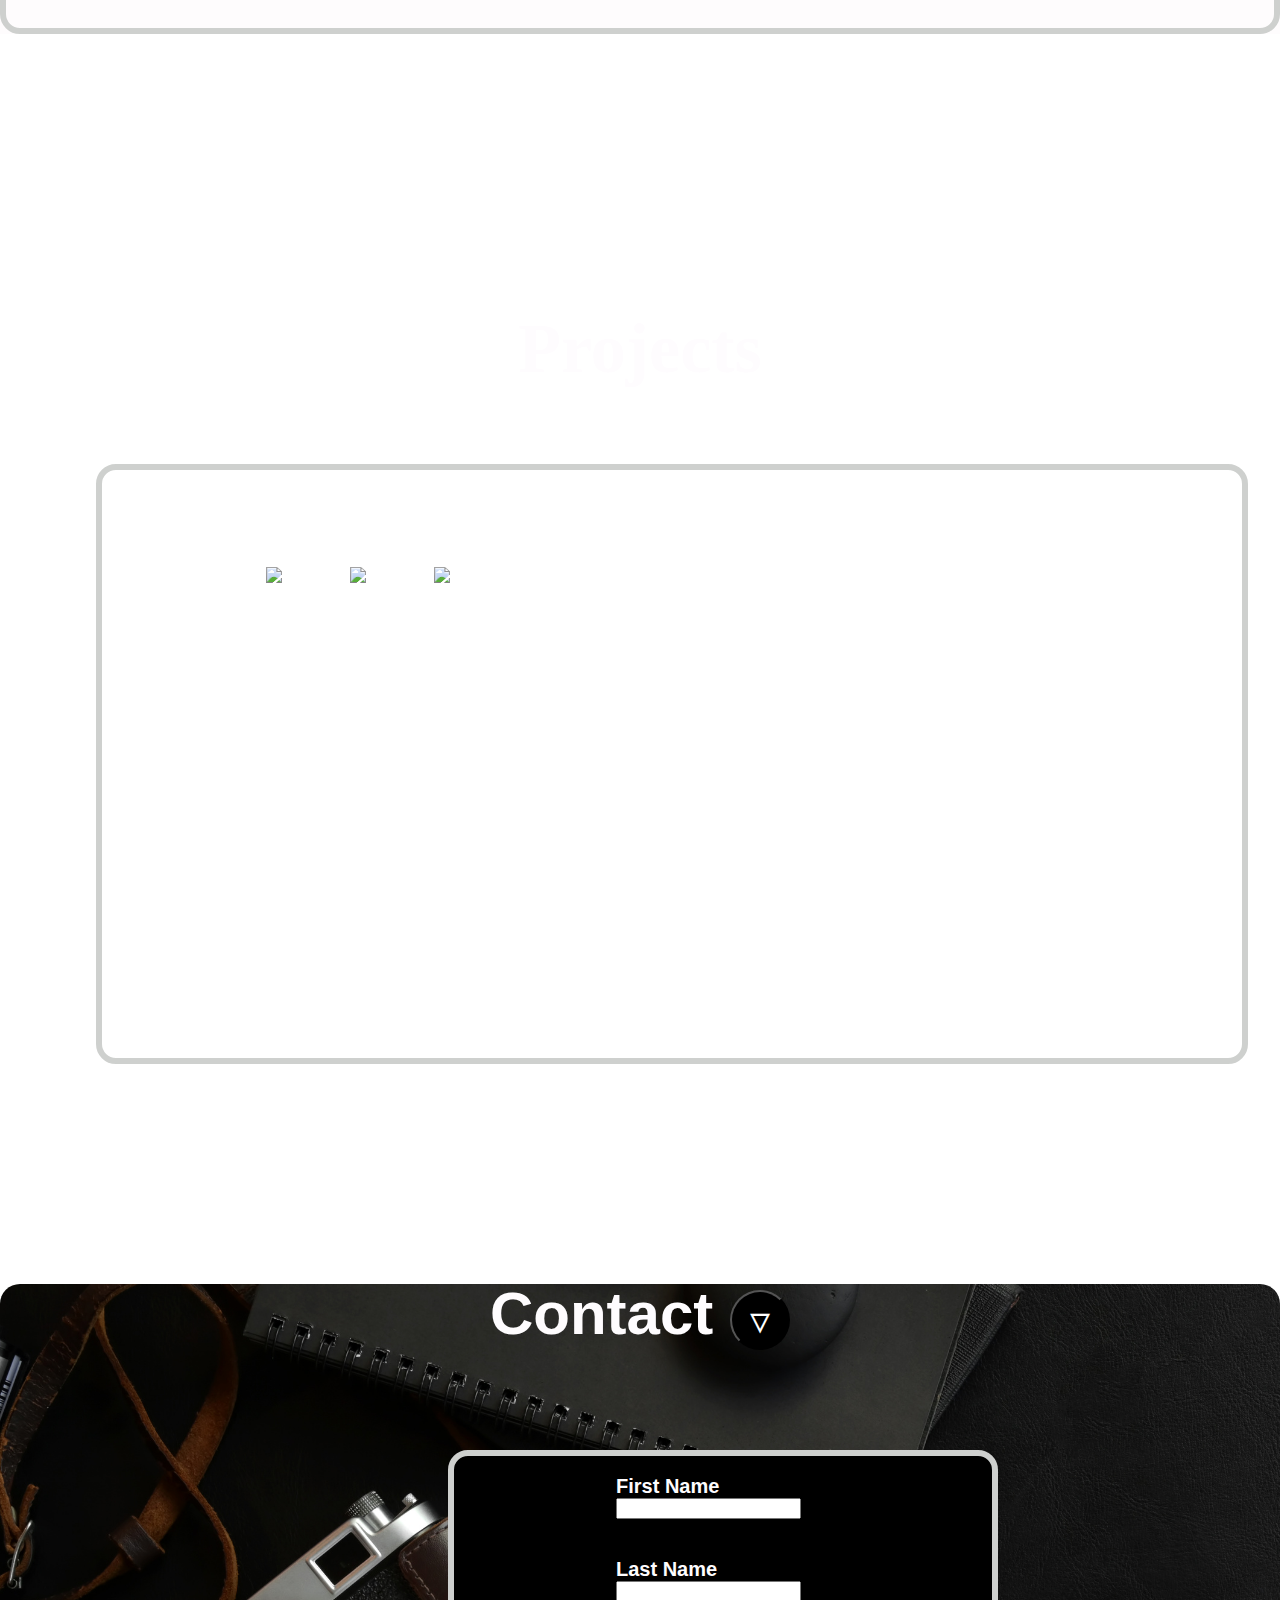
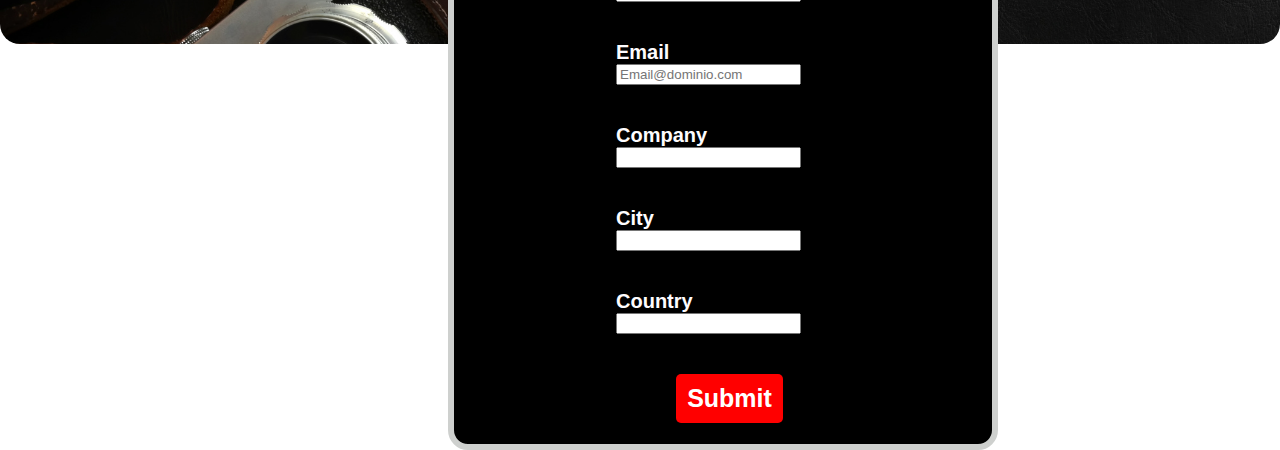
==== commit 76d1a713: "o" ====
--- a/index.html
+++ b/index.html
@@ -65,22 +65,22 @@
 
         <section>
             
-             <div class="cont">Contact<a name="Contact"></a></div>
+                <div class="cont">Contact<a name="Contact"></a>
             
-        <button type="button" class="collapsible">&triangledown;</button>
+                    <button type="button" class="collapsible">&triangledown;</button>
 
-            <div class="box2">
-                    
-                <div class="name">
-                    <!--  ----------------------------------------------------------------------  -->
-                    <!--  NOTE: Please add the following <META> element to your page <HEAD>.      -->
-                    <!--  If necessary, please modify the charset parameter to specify the        -->
-                    <!--  character set of your HTML page.                                        -->
-                    <!--  ----------------------------------------------------------------------  -->
-                    <!--  ----------------------------------------------------------------------  -->
-                    <!--  NOTE: Please add the following <FORM> element to your page.             -->
-                    <!--  ----------------------------------------------------------------------  -->
-                    <form action="https://webto.salesforce.com/servlet/servlet.WebToLead?encoding=UTF-8" method="POST">
+                    <div class="box2">
+                  
+                 <div class="name">
+                        <!--  ----------------------------------------------------------------------  -->
+                        <!--  NOTE: Please add the following <META> element to your page <HEAD>.      -->
+                        <!--  If necessary, please modify the charset parameter to specify the        -->
+                        <!--  character set of your HTML page.                                        -->
+                        <!--  ----------------------------------------------------------------------  -->
+                        <!--  ----------------------------------------------------------------------  -->
+                        <!--  NOTE: Please add the following <FORM> element to your page.             -->
+                        <!--  ----------------------------------------------------------------------  -->
+                        <form action="https://webto.salesforce.com/servlet/servlet.WebToLead?encoding=UTF-8" method="POST">
                         <input type=hidden name="oid" value="00D09000007FA1Q">
                         <input type=hidden name="retURL" value="https://david10092013.github.io/portifolio/">
                         <!--  ----------------------------------------------------------------------  -->
@@ -104,8 +104,8 @@
 
                         <input class="input" type="submit" name="submit">
 
-                    </form>
-  
+                        </form>
+                    </div>  
              </div>
                 
             </div>
--- a/home.css
+++ b/home.css
@@ -1,249 +1,229 @@
 .intro {
-    height: 70vh;
-    background: url(background.png);
-    background-size: cover;
-    display: flex;
-    justify-content: center;
-    align-items: center;
-    background-repeat: no-repeat;
-    border-radius: 20px;
+  height: 70vh;
+  background: url(background.png);
+  background-size: cover;
+  display: flex;
+  justify-content: center;
+  align-items: center;
+  background-repeat: no-repeat;
+  border-radius: 20px;
 }
 
 nav {
-    position: fixed;
-    background: #000;
-    opacity: 0.7;
-    height: 40px;
-    width: 210vh;
-    border-radius: 20px;
+  position: fixed;
+  background: #000;
+  opacity: 0.7;
+  height: 40px;
+  width: 210vh;
+  border-radius: 20px;
 }
 
 nav li {
-    display: inline;
-    padding: 1em 4em;
+  display: inline;
+  padding: 1em 4em;
 }
 
 li a {
-    position: fixed;
-    font-size: 20px;
-    color: #fefcfd;
-    font-family: sans-serif;
+  position: fixed;
+  font-size: 20px;
+  color: #fefcfd;
+  font-family: sans-serif;
 }
 
 nav a:hover {
-    color: #fefcfd;
-    text-decoration: none;
+  color: #fefcfd;
+  text-decoration: none;
 }
 
 .comuni {
-  position: fixed; 
-margin-left: 1750px;
-margin-top: -0.5%;
-
+  position: fixed;
+  margin-left: 1750px;
+  margin-top: -0.5%;
 }
 .email {
-
-    width: 35px;
- 
+  width: 35px;
 }
 
 .linked {
-    width:25px;
-   
+  width: 25px;
 }
 
 .git {
-    width: 25px;
-   
+  width: 25px;
 }
 .david {
-    text-align: right;
-    position: absolute;
-    bottom: 340px;
-    right: 40px;
-    font-size: 50px;
-    font-family: sans-serif;
-    font-weight: bold;
-    color: #fefcfd;
+  text-align: right;
+  position: absolute;
+  bottom: 340px;
+  right: 40px;
+  font-size: 50px;
+  font-family: sans-serif;
+  font-weight: bold;
+  color: #fefcfd;
 }
 
 .webdeveloper {
-    font-size: 70px;
-    color: #ff0000;
-    font-family: 'Lato', sans-serif;
-    margin-top: 0.2em;
-}
-
+  font-size: 70px;
+  color: #ff0000;
+  font-family: 'Lato', sans-serif;
+  margin-top: 0.2em;
+}
 
 /** pag 2**/
 
 .whoim {
-    background: #fefcfd;
+  background: #fefcfd;
 }
 
 .whoim h2 {
-    margin: 0 0 1em;
-    margin-top: 0px;
-    font-size: 70px;
-    text-align: center;
-    font-family: sans-serif;
-    font-weight: bold;
-    color: #fefcfd;
+  margin: 0 0 1em;
+  margin-top: 0px;
+  font-size: 70px;
+  text-align: center;
+  font-family: sans-serif;
+  font-weight: bold;
+  color: #fefcfd;
 }
 
 .box {
-    background-image: url(box.jpg);
-    width: 100%;
-    margin: 8% 2%;
-    padding: 150px;
-    box-sizing: border-box;
-    border: 6px solid #ced0ce;
-    border-radius: 20px;
-    margin-left: 0;
-    background-repeat: no-repeat;
-    
+  background-image: url(box.jpg);
+  width: 100%;
+  margin: 8% 2%;
+  padding: 150px;
+  box-sizing: border-box;
+  border: 6px solid #ced0ce;
+  border-radius: 20px;
+  margin-left: 0;
+  background-repeat: no-repeat;
 }
 
 .box img {
-    width: 300px;
-    clip-path: circle();
-    margin-top: -6em;
-    float: right;
-    margin-left: 2em;
-    margin-top: 1.6em;
+  width: 300px;
+  clip-path: circle();
+  margin-top: -6em;
+  float: right;
+  margin-left: 2em;
+  margin-top: 1.6em;
 }
 
 .whoim p {
-    text-align: left;
-    font-size: 30px;
-    font-family: 'Lato', sans-serif;
-    font-weight: bold;
-    color: #fefcfe;
+  text-align: left;
+  font-size: 30px;
+  font-family: 'Lato', sans-serif;
+  font-weight: bold;
+  color: #fefcfe;
 }
 
 .eusou::first-letter {
-    font-size: 200%;
-    color: #ff0000;
-}
-
+  font-size: 200%;
+  color: #ff0000;
+}
 
 /** pag 3**/
 
 .pro {
-    background-image: url(projectsimg.png);
-    margin-top: 200px;
-    background-size: auto;
-    height: 950px;
-    border-radius: 20px;
+  background-image: url(projectsimg.png);
+  margin-top: 200px;
+  background-size: auto;
+  height: 950px;
+  border-radius: 20px;
 }
 
 .pro h2 {
-    position: relative;
-    font-size: 70px;
-    text-align: center;
-    font-weight: bold;
-    padding: 80px;
-    color: #fefcfe;
+  position: relative;
+  font-size: 70px;
+  text-align: center;
+  font-weight: bold;
+  padding: 80px;
+  color: #fefcfe;
 }
 
 .computer img {
-    margin-top: -6em;
-    margin-left: 4em;
+  margin-top: -6em;
+  margin-left: 4em;
 }
 
 .computer {
-    background: #ffffff;
-    width: 90%;
-    margin: 0%;
-    padding: 100px;
-    box-sizing: border-box;
-    border: 6px solid #ced0ce;
-    border-radius: 20px;
-    margin-left: 6em;
-    height: 600px;
-}
-
+  background: #ffffff;
+  width: 90%;
+  margin: 0%;
+  padding: 100px;
+  box-sizing: border-box;
+  border: 6px solid #ced0ce;
+  border-radius: 20px;
+  margin-left: 6em;
+  height: 600px;
+}
 
 /** pag 4**/
 
-
-.collapsible{
-width: 60px;
-height:60px ;
-color:white;
-background-color: black;
-font-size: 40px;
-border-radius: 50%;
-
-}
-.active,.collapsible:hover{
-background-color: #ced0ce;
-
+.collapsible {
+  width: 60px;
+  height: 60px;
+  color: white;
+  background-color: black;
+  font-size: 40px;
+  border-radius: 50%;
+}
+.active,
+.collapsible:hover {
+  background-color: #ced0ce;
 }
 .cont {
-    font-size: 60px;
-    font-family: 'Lato', sans-serif;
-    font-weight: bold;
-    color:#fefcfe;
-    text-align: center;
-    margin-top:100px; 
-    height: 40vh;
-    background-image: url(contact.png);
-    border-radius: 20px;
- 
-}
-    
-
-.box2{position: relative; 
-    background-color: black;
-    margin-left:35% ;
-    width: 550px;
-    margin-top: 100px;
-    box-sizing: border-box;
-    border: 6px solid #ced0ce;
-    border-radius: 20px;
-    display: flex;
-    height: 600px;
-   
-
-}
-
+  font-size: 60px;
+  font-family: 'Lato', sans-serif;
+  font-weight: bold;
+  color: #fefcfe;
+  text-align: center;
+  margin-top: 100px;
+  height: 40vh;
+  background-image: url(contact.png);
+  border-radius: 20px;
+}
+
+.box2 {
+  position: relative;
+  background-color: black;
+  margin-left: 35%;
+  width: 550px;
+  margin-top: 100px;
+  box-sizing: border-box;
+  border: 6px solid #ced0ce;
+  border-radius: 20px;
+  display: flex;
+  height: 600px;
+}
 
 .name {
-  
-   font-size: 20px; 
-   font-family: 'Lato', sans-serif;
-   font-weight: bold;
-   color: #fefcfe;
-    margin:18vh;
-    line-height: 1;
-    text-align: right;
-    margin-top: 20px;
-    
+  font-size: 20px;
+  font-family: 'Lato', sans-serif;
+  font-weight: bold;
+  color: #fefcfe;
+  margin: 18vh;
+  line-height: 1;
+  text-align: left;
+  margin-top: 20px;
 }
 
 .input {
-    margin: 0px 60px ;
-    width: 50%;
-    /*lagura com proporcao da tela */
-    padding: 10px 0;
-    /* espaco enterno ex botao */
-    background: #ff0000;
-    /*cor de fundo*/
-    color: white;
-    /*cor do conteudo*/
-    font-weight: bold;
-    /* tipo de letra*/
-    font-size: 25px;
-    /*tamanho da letra*/
-    border: none;
-    /*tirar a borda*/
-    border-radius: 5px;
-    /*arredondar a borda*/
-    transition: 1s all;
-    /*tempo de transicao de cores*/
-    cursor: pointer;
-    
-}
-
-
+  margin: 0px 60px;
+  width: 50%;
+  /*lagura com proporcao da tela */
+  padding: 10px 0;
+  /* espaco enterno ex botao */
+  background: #ff0000;
+  /*cor de fundo*/
+  color: white;
+  /*cor do conteudo*/
+  font-weight: bold;
+  /* tipo de letra*/
+  font-size: 25px;
+  /*tamanho da letra*/
+  border: none;
+  /*tirar a borda*/
+  border-radius: 5px;
+  /*arredondar a borda*/
+  transition: 1s all;
+  /*tempo de transicao de cores*/
+  cursor: pointer;
+}
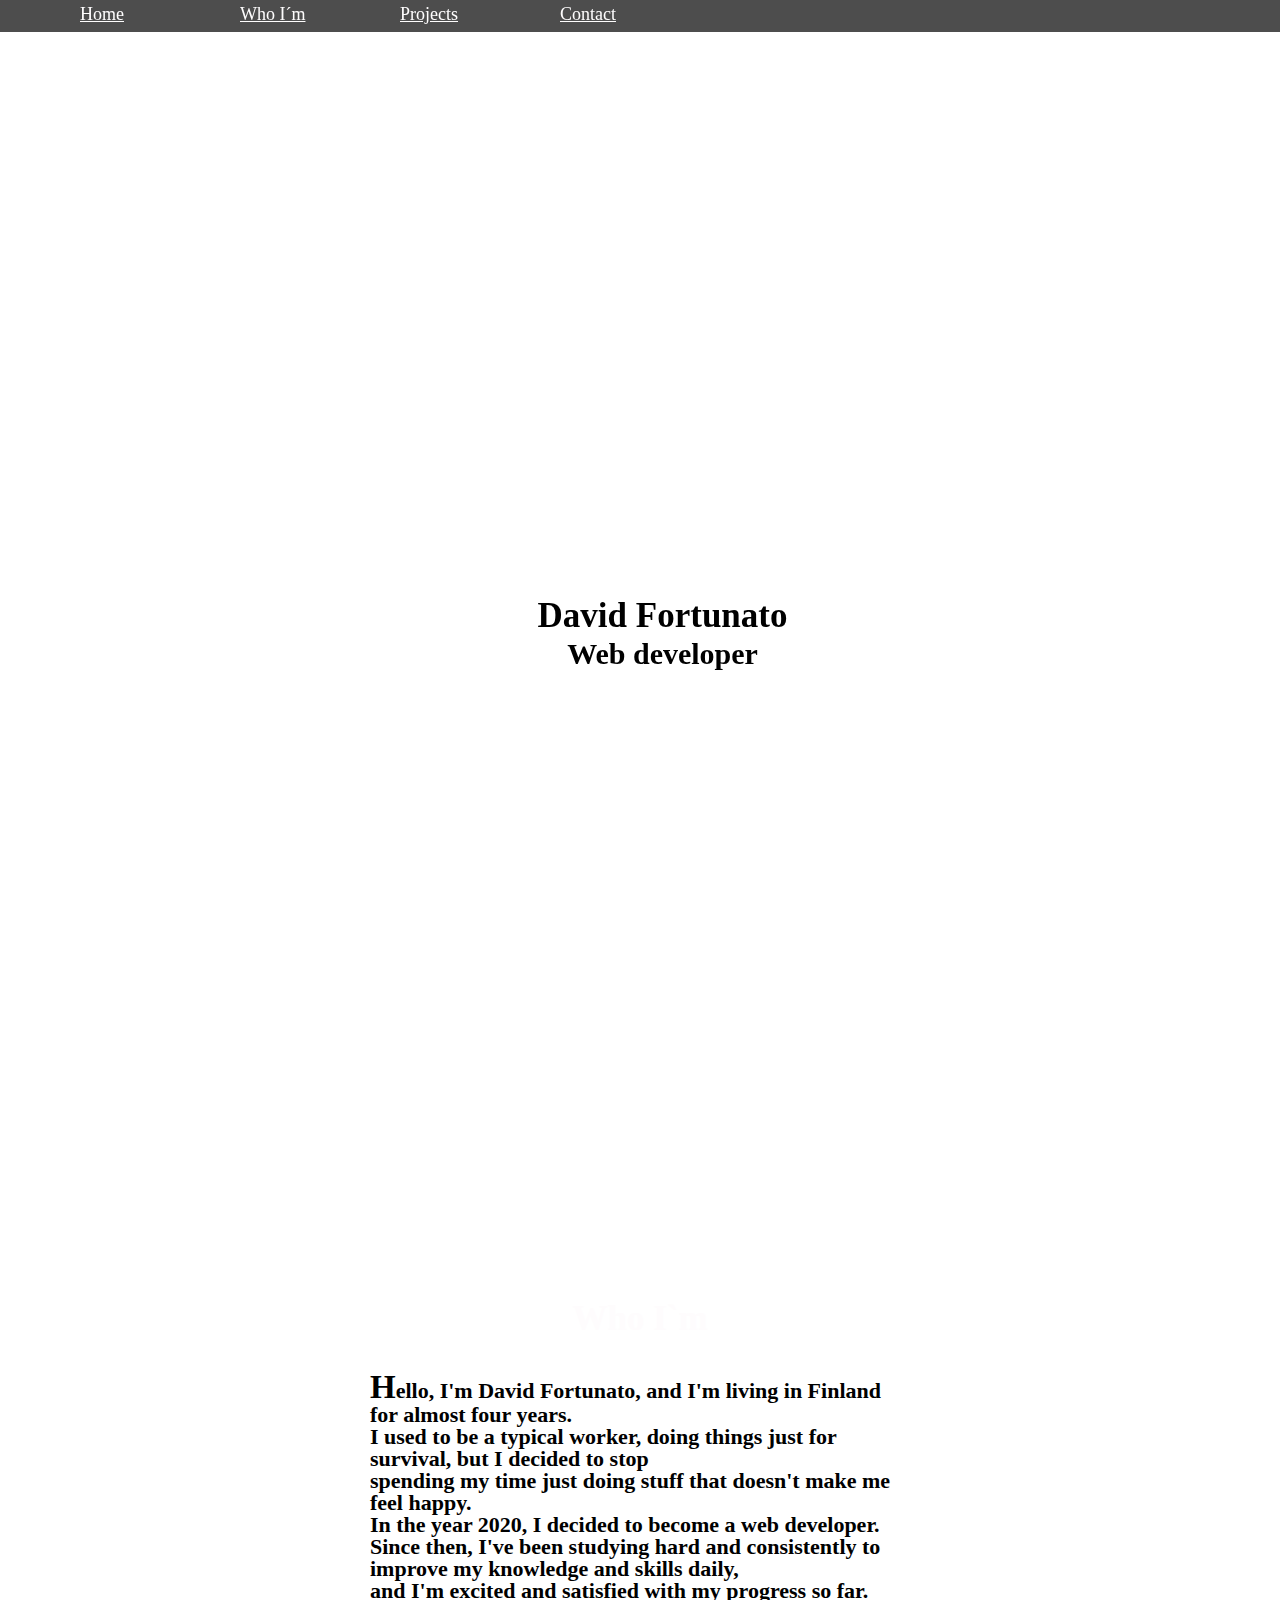
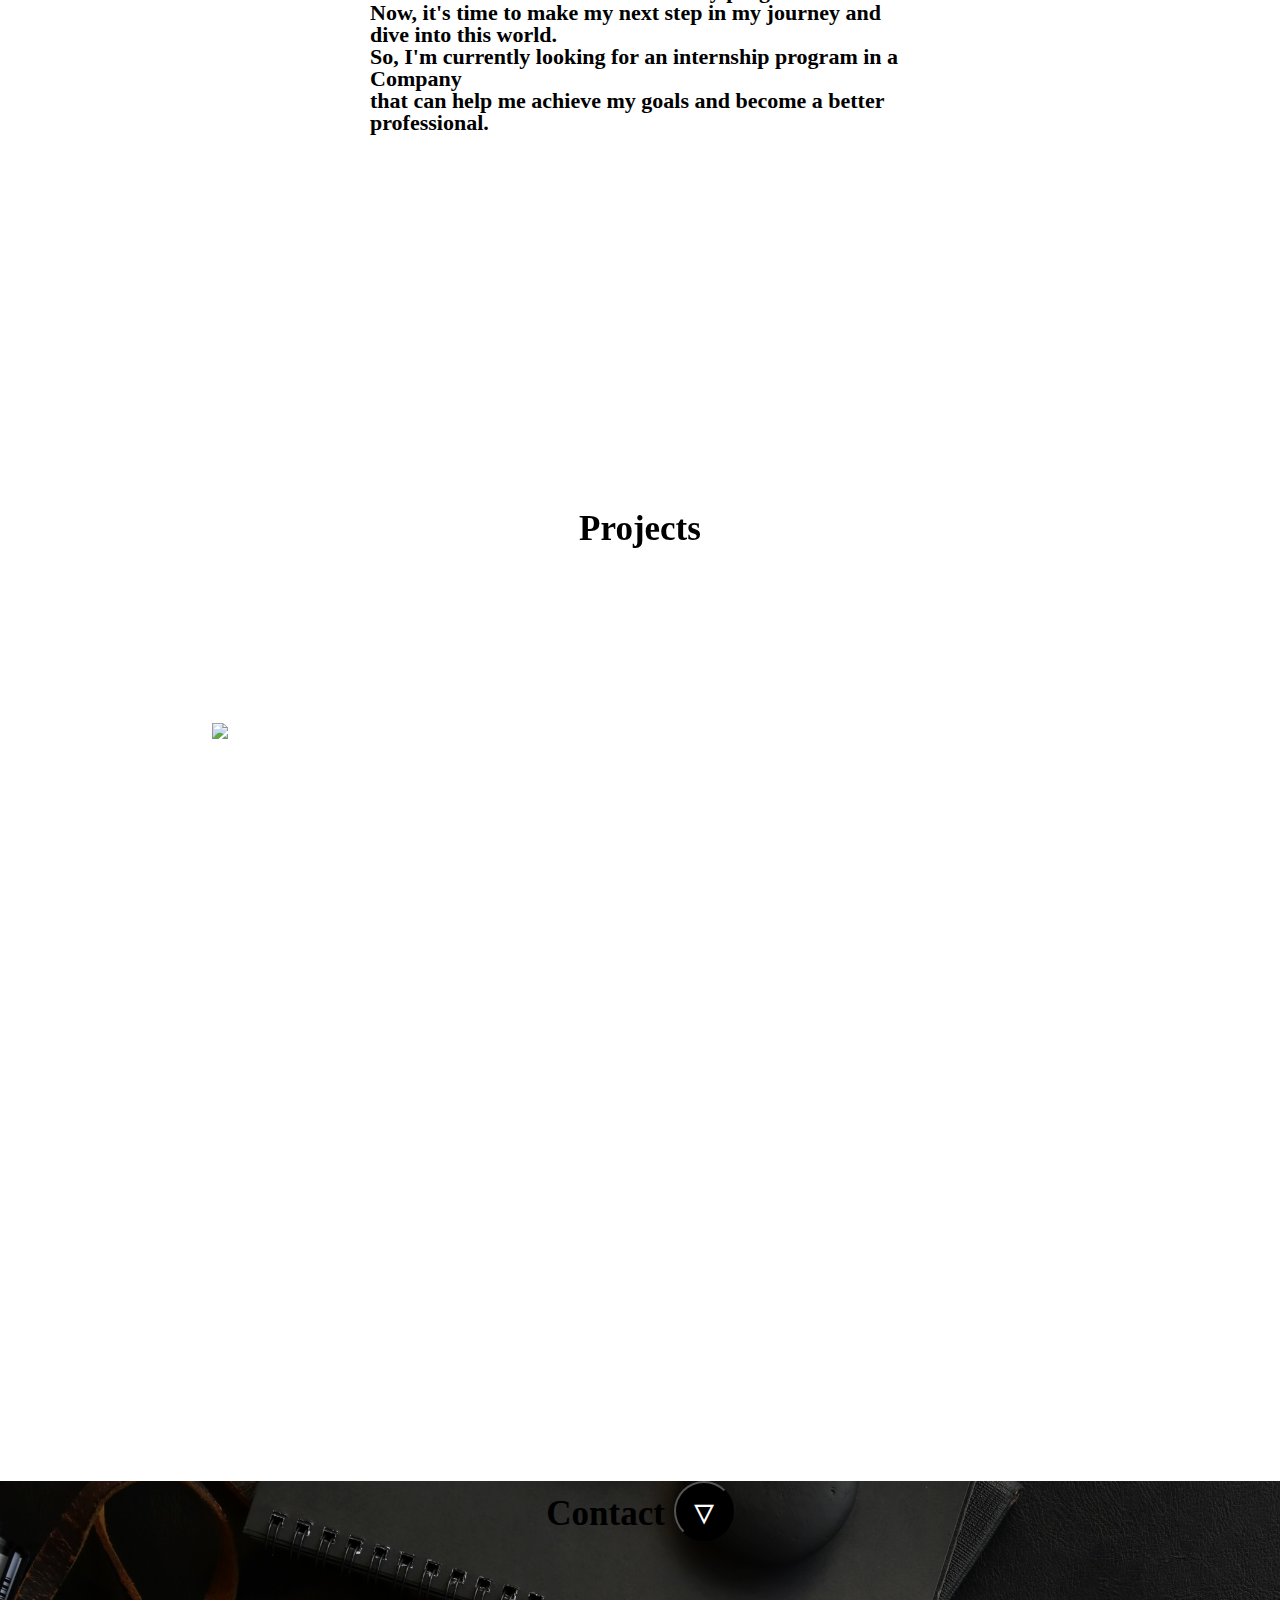
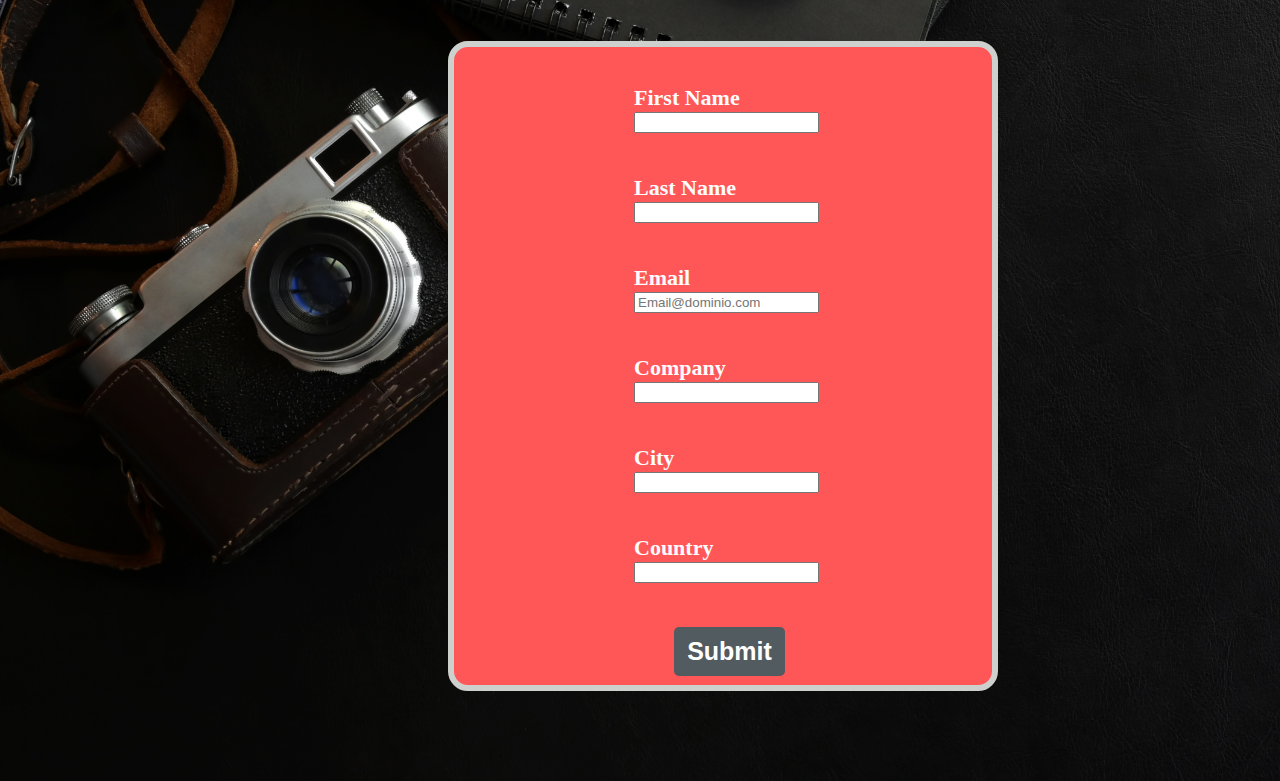
==== commit 59a57224: "oi" ====
--- a/index.html
+++ b/index.html
@@ -1,86 +1,77 @@
 <!DOCTYPE html>
 <html lang="en">
-
-<head>
-    <META HTTP-EQUIV="Content-type" CONTENT="text/html; charset=UTF-8">
-    <title>Dev:David Portfolio Website</title>
-    <meta name="viewport" content="width=device-width, initial-scale=1">
-    <link rel="stylesheet" type="text/css" href="home.css">
-    <link rel="stylesheet" type="text/css" href="reset.css"
-    
-</head>
-
-<body>
-    <header>
-        <nav>
+   <head>
+      <META HTTP-EQUIV="Content-type" CONTENT="text/html; charset=UTF-8">
+      <title>Dev:David Portfolio Website</title>
+      <meta name="viewport" content="width=device-width, initial-scale=1">
+      <link rel="stylesheet" type="text/css" href="home.css">
+      <link rel="stylesheet" type="text/css" href="reset.css"
+   </head>
+   <body>
+      <header>
+         <nav>
             <ul>
-                <li><a href="#Home">Home</a></li>
-                <li><a href="#Whoi`m">Who I´m</a></li>
-                <li><a href="#Projects">Projects</a></li>
-                <li><a href="#Contact">Contact</a></li>
-            </ul> 
+               <li><a href="#Home">Home</a></li>
+               <li><a href="#Whoi`m">Who I´m</a></li>
+               <li><a href="#Projects">Projects</a></li>
+               <li><a href="#Contact">Contact</a></li>
+            </ul>
             <div class="comuni">
-                    <a href="https://github.com/David10092013/"><img class="git" src="git.png" alt=""></a>
-                    <a href="mailto:david.fortunato92@hotmail.com"><img class="email" src="email.png"></a>
-                    <a href="https://www.linkedin.com/in/david-bezerra-fortunato-b3b240162/"><img class="linked" src="link.png"></a>
-             </div>
-        </nav>
-        <a name="Home"></a>
-        <div class="intro"></div>
-    </header>
-
-    <section>
-        <div class="david">
+               <a href="https://github.com/David10092013/"><img class="git" src="git.png" alt=""></a>
+               <a href="mailto:david.fortunato92@hotmail.com"><img class="email" src="email.png"></a>
+               <a href="https://www.linkedin.com/in/david-bezerra-fortunato-b3b240162/"><img class="linked" src="link.png"></a>
+            </div>
+         </nav>
+         <a name="Home"></a>
+         <div class="intro"></div>
+      </header>
+      <section>
+         <div class="david">
             <p>David Fortunato</p>
             <p class="webdeveloper">Web developer</p>
-        </div>
-    </section>
-
-    <main>
-        <!--segunda pagina-->
-        <section class="whoim">
-           <a name="Whoi`m"></a>
-            <div class="box"> 
-                <h2>Who I`m</h2>
-                <img src="eu.jpg">
-                <p class="eusou">Hello, I'm David Fortunato, and I'm living in Finland for almost four years.<br> I used to be a typical worker, doing things just for survival, but I decided to stop<br> spending my time just doing stuff that doesn't make me feel happy. <br>In the
-                    year 2020, I decided to become a web developer.<br> Since then, I've been studying hard and consistently to improve my knowledge and skills daily, and I'm excited and satisfied with my progress so far.<br> Now, it's time to make my next step
-                    in my journey and dive into this world.<br> So, I'm currently looking for an internship program in a Company<br> that can help me achieve my goals and become a better professional.</p>
+         </div>
+      
+      </section>
+      <main>
+         <!--segunda pagina-->
+         <section class="whoim">
+            <a name="Whoi`m"></a>
+            <div class="box">
+               <h2>Who I`m</h2>
+               <img src="eu.jpg">
+               <p class="eusou">Hello, I'm David Fortunato, and I'm living in Finland for almost four years.<br> I used to be a typical worker, doing things just for survival, but I decided to stop<br> spending my time just doing stuff that doesn't make me feel happy. <br>In the
+                  year 2020, I decided to become a web developer.<br> Since then, I've been studying hard and consistently to improve my knowledge and skills daily,<br> and I'm excited and satisfied with my progress so far.<br> Now, it's time to make my next step
+                  in my journey and dive into this world.<br> So, I'm currently looking for an internship program in a Company<br> that can help me achieve my goals and become a better professional.
+               </p>
             </div>
-
-        </section>
-        <!--terceira pagina-->
-        <section>
-            <div class="pro"> 
+         </section>
+         <!--terceira pagina-->
+         <section>
+            <div class="pro">
                <h2> Projects</h2>
-                <a name="Projects"></a>
-                <div class="computer">
-                    <img src="tablet (2).png" width="24%">
-                    <img src="computer.png" width="35%">
-                    <img src="sales.png" width="20%">
-                </div>
+               <a name="Projects"></a>
+               <div class="computer">
+                  
+                  <img src="computer.png">
+                  
+               </div>
             </div>
-            
-        </section>
-
-        <section>
-            
-                <div class="cont">Contact<a name="Contact"></a>
-            
-                    <button type="button" class="collapsible">&triangledown;</button>
-
-                    <div class="box2">
-                  
-                 <div class="name">
-                        <!--  ----------------------------------------------------------------------  -->
-                        <!--  NOTE: Please add the following <META> element to your page <HEAD>.      -->
-                        <!--  If necessary, please modify the charset parameter to specify the        -->
-                        <!--  character set of your HTML page.                                        -->
-                        <!--  ----------------------------------------------------------------------  -->
-                        <!--  ----------------------------------------------------------------------  -->
-                        <!--  NOTE: Please add the following <FORM> element to your page.             -->
-                        <!--  ----------------------------------------------------------------------  -->
-                        <form action="https://webto.salesforce.com/servlet/servlet.WebToLead?encoding=UTF-8" method="POST">
+         </section>
+         <section>
+            <div class="cont">
+               Contact<a name="Contact"></a>
+               <button type="button" class="collapsible">&triangledown;</button>
+               <div class="box2">
+                  <div class="name">
+                     <!--  ----------------------------------------------------------------------  -->
+                     <!--  NOTE: Please add the following <META> element to your page <HEAD>.      -->
+                     <!--  If necessary, please modify the charset parameter to specify the        -->
+                     <!--  character set of your HTML page.                                        -->
+                     <!--  ----------------------------------------------------------------------  -->
+                     <!--  ----------------------------------------------------------------------  -->
+                     <!--  NOTE: Please add the following <FORM> element to your page.             -->
+                     <!--  ----------------------------------------------------------------------  -->
+                     <form action="https://webto.salesforce.com/servlet/servlet.WebToLead?encoding=UTF-8" method="POST">
                         <input type=hidden name="oid" value="00D09000007FA1Q">
                         <input type=hidden name="retURL" value="https://david10092013.github.io/portifolio/">
                         <!--  ----------------------------------------------------------------------  -->
@@ -91,33 +82,21 @@
                         <!--  value="david.fortunato05@gmail.com">                                    -->
                         <!--  ----------------------------------------------------------------------  -->
                         <label for="first_name">First Name</label><input id="first_name" maxlength="40" name="first_name" size="20" type="text" /><br><br><br>
-
                         <label for="last_name">Last Name</label><input id="last_name"  maxlength="40" name="last_name" size="20" type="text" /><br><br><br>
-
                         <label for="email">Email</label><input id="email" maxlength="80" name="email" size="20" type="text" required placeholder="Email@dominio.com" /><br><br><br>
-
                         <label for="company">Company</label><input id="company" maxlength="40" name="company" size="20" type="text" /><br><br><br>
-
                         <label for="city">City</label><input id="city" maxlength="40" name="city" size="20" type="text" /><br><br><br>
-
                         <label for="country">Country</label><input id="country" maxlength="40" name="country" size="20" type="text" /><br><br><br>
-
                         <input class="input" type="submit" name="submit">
-
-                        </form>
-                    </div>  
-             </div>
-                
+                     </form>
+                  </div>
+               </div>
             </div>
-        </section>
-    </main>
-
-    <footer>
-        <div class="footer"></div>
-    </footer>
-
-</body>
-
-<script src="javascript.js"></script>
-
+         </section>
+      </main>
+      <footer>
+         <div class="footer"></div>
+      </footer>
+   </body>
+   <script src="javascript.js"></script>
 </html>--- a/home.css
+++ b/home.css
@@ -1,33 +1,41 @@
+
+body{background: white
+}
+
+
 .intro {
-  height: 70vh;
+  height: 102vh;
   background: url(background.png);
   background-size: cover;
   display: flex;
   justify-content: center;
   align-items: center;
   background-repeat: no-repeat;
-  border-radius: 20px;
+  
+  
+
 }
 
 nav {
   position: fixed;
   background: #000;
   opacity: 0.7;
-  height: 40px;
+  height: 32px;
   width: 210vh;
-  border-radius: 20px;
+  
 }
 
 nav li {
   display: inline;
-  padding: 1em 4em;
+  padding: 4em 5em;
 }
 
 li a {
   position: fixed;
-  font-size: 20px;
+  font-size: 18px;
   color: #fefcfd;
-  font-family: sans-serif;
+  font-family: 'PT Serif', serif;
+  margin-top: 5px;
 }
 
 nav a:hover {
@@ -52,71 +60,73 @@
   width: 25px;
 }
 .david {
-  text-align: right;
+  
+ 
+  text-align: center;
+  font-size: 35px;
+  font-family: 'PT Serif', serif;
+  font-weight: bold;
+  color: black;
   position: absolute;
-  bottom: 340px;
-  right: 40px;
-  font-size: 50px;
-  font-family: sans-serif;
-  font-weight: bold;
-  color: #fefcfd;
+  margin-top: -25%;
+  margin-left: 42%;
 }
 
 .webdeveloper {
-  font-size: 70px;
-  color: #ff0000;
-  font-family: 'Lato', sans-serif;
+  font-size: 30px;
+  font-family: 'PT Serif', serif;
   margin-top: 0.2em;
+  color: #000;
 }
 
 /** pag 2**/
 
-.whoim {
-  background: #fefcfd;
-}
+
 
 .whoim h2 {
   margin: 0 0 1em;
   margin-top: 0px;
-  font-size: 70px;
-  text-align: center;
-  font-family: sans-serif;
+  font-size: 35px;
+  text-align: center;
+  font-family: 'PT Serif', serif;
   font-weight: bold;
   color: #fefcfd;
 }
 
 .box {
-  background-image: url(box.jpg);
+
+background-image: url(box.jpg);
   width: 100%;
-  margin: 8% 2%;
-  padding: 150px;
+  margin: 1% 2%;
+  padding: 370px;
   box-sizing: border-box;
-  border: 6px solid #ced0ce;
-  border-radius: 20px;
   margin-left: 0;
-  background-repeat: no-repeat;
+  
+  background-color: white;
+  height: 100vh;
+ 
 }
 
 .box img {
+ 
   width: 300px;
   clip-path: circle();
   margin-top: -6em;
   float: right;
   margin-left: 2em;
-  margin-top: 1.6em;
+  margin-top: -3em;
 }
 
 .whoim p {
   text-align: left;
-  font-size: 30px;
-  font-family: 'Lato', sans-serif;
-  font-weight: bold;
-  color: #fefcfe;
+  font-size: 22px;
+  font-family: 'PT Serif', serif;
+  font-weight: bold;
+  color: black;
 }
 
 .eusou::first-letter {
-  font-size: 200%;
-  color: #ff0000;
+  font-size: 150%;
 }
 
 /** pag 3**/
@@ -126,31 +136,34 @@
   margin-top: 200px;
   background-size: auto;
   height: 950px;
-  border-radius: 20px;
+  
+ 
 }
 
 .pro h2 {
+  font-family: 'PT Serif', serif;
   position: relative;
-  font-size: 70px;
+  font-size: 35px;
   text-align: center;
   font-weight: bold;
   padding: 80px;
-  color: #fefcfe;
+  color: black;
 }
 
 .computer img {
-  margin-top: -6em;
-  margin-left: 4em;
+  margin-top: -11em;
+  margin-left: 1em;
+  width: 1350px;
 }
 
 .computer {
   background: #ffffff;
-  width: 90%;
+  width: 85%;
   margin: 0%;
   padding: 100px;
   box-sizing: border-box;
-  border: 6px solid #ced0ce;
-  border-radius: 20px;
+  
+  
   margin-left: 6em;
   height: 600px;
 }
@@ -165,25 +178,29 @@
   font-size: 40px;
   border-radius: 50%;
 }
+
 .active,
 .collapsible:hover {
   background-color: #ced0ce;
 }
+
 .cont {
-  font-size: 60px;
-  font-family: 'Lato', sans-serif;
-  font-weight: bold;
-  color: #fefcfe;
+  font-size: 35px;
+  font-family: 'PT Serif', serif;
+  font-weight: bold;
+  color:black;
   text-align: center;
   margin-top: 100px;
   height: 40vh;
   background-image: url(contact.png);
-  border-radius: 20px;
+  
+  background-color: white;
+  height: 100vh;
 }
 
 .box2 {
   position: relative;
-  background-color: black;
+  background-color: #ff5757;
   margin-left: 35%;
   width: 550px;
   margin-top: 100px;
@@ -191,27 +208,27 @@
   border: 6px solid #ced0ce;
   border-radius: 20px;
   display: flex;
-  height: 600px;
+  height: 650px; 
 }
 
 .name {
-  font-size: 20px;
-  font-family: 'Lato', sans-serif;
+   font-size: 22px;
+  font-family: 'PT Serif', serif;
   font-weight: bold;
   color: #fefcfe;
-  margin: 18vh;
+  margin: 18vh 20vh;
   line-height: 1;
   text-align: left;
-  margin-top: 20px;
+  margin-top: 40px;
 }
 
 .input {
-  margin: 0px 60px;
-  width: 50%;
+  margin: 0px 40px;
+  width: 60%;
   /*lagura com proporcao da tela */
   padding: 10px 0;
   /* espaco enterno ex botao */
-  background: #ff0000;
+  background:#525b60 ;
   /*cor de fundo*/
   color: white;
   /*cor do conteudo*/
